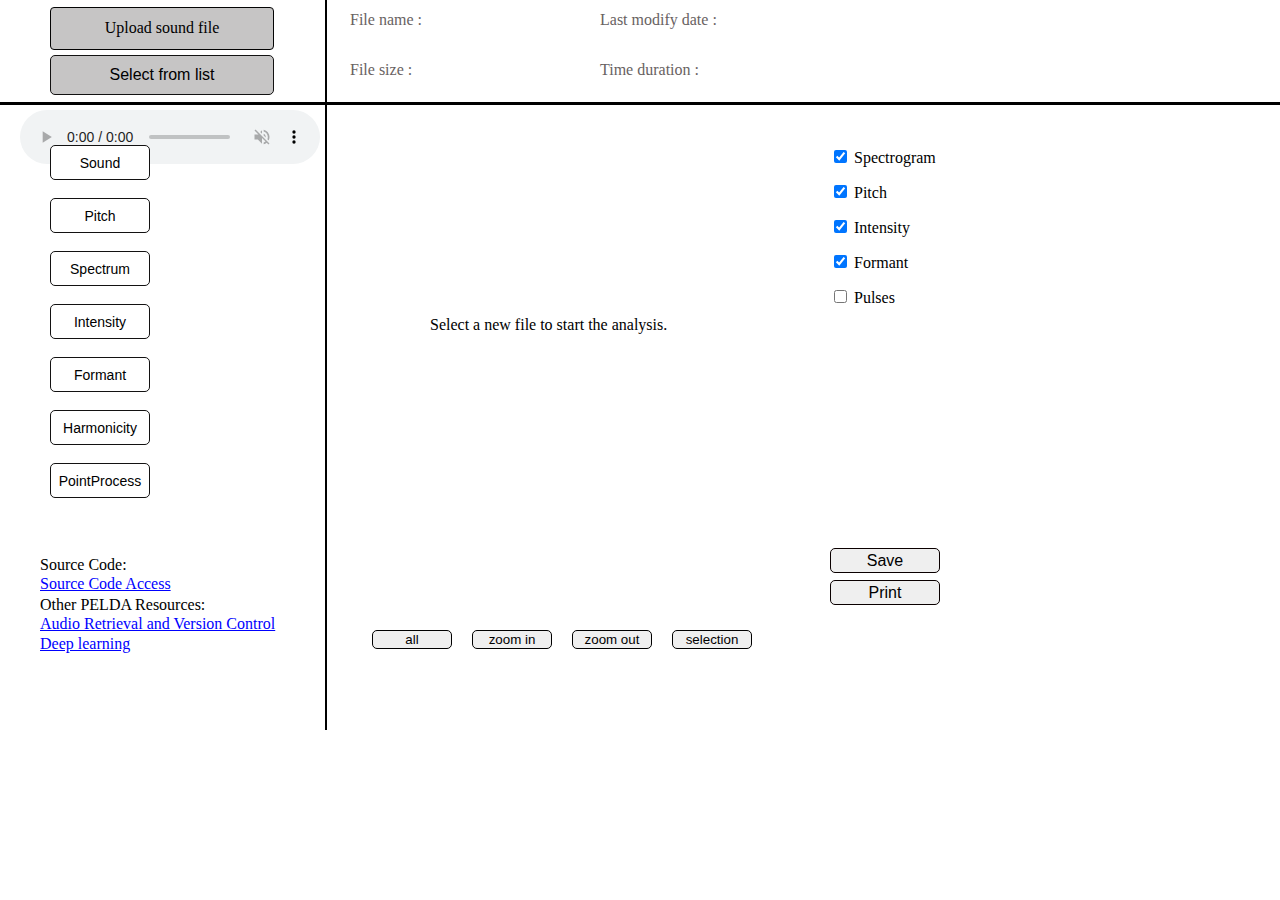
==== static/index.html @ eb870af5 "copy from existing" ====
<!DOCTYPE html>

<!-- 
Author: Kevin Wu. 
CSS497 Faculty Research Project: Introducing Praat as Web-Services for Endangered Language Analysis
Winter 2016 

Access the website : http://peldaws.westus.cloudapp.azure.com/
-->

<html>
	<head>
		<link rel = "stylesheet" type = "text/css" href = "css/styles.css">
		<link rel="stylesheet" type"text/css" href="css/print.css" media="print">
		
		
		<script src="js/jquery.min.js"></script>
		<script src="js/jquery.Jcrop.min.js"></script>
		<script src="http://malsup.github.com/jquery.form.js"></script>
		
		<link rel="stylesheet" href="css/jquery.Jcrop.css" type="text/css" />
		
		<script> 
		
		
		       $(document).ready(function() { 
		       	   
		           // bind 'myForm' and provide a simple callback function while success 
		           $('#myForm').ajaxForm({ 
		           		success: showSoundInfo
		           }); 
		           
		           $('#close').click(function() {
		              $('.dumbBoxWrap').hide();
		              }         
		           );
		           
		           $('#selectFromList').click(function() {
		              displayList();
		              }         
		           );  
		           
		           var isIE = /*@cc_on!@*/false;
		           if(isIE){
		               //The browser is IE.
		             alert('Dear user\nThe website is currently not supported in IE.Please consider using other browsers such as Firefox, Safari, or Chrome.\nSorry for the inconvenience!');
		           }else{
		               
		           }   
		           
		           //detect if browser is safari 
		           if(isSafari == true){
		           	  $("#audio").css({left: 40,top:530}); 
		           }; 
		           
		           
		        });
		        		         
		</script> 
		

		<script type="text/javascript">
		
		    var isSafari = Object.prototype.toString.call(window.HTMLElement).indexOf('Constructor') > 0;

			var drawSound = "/draw-sound/"; 
			var listSound  = "/list-sounds";
			var newURL = '';	
			
			//the selected sound object
			var obj = {
				name : 0,				
				oriStart: 0,
				oriEnd: 0,
				   
				totalTime: 0,
				visuTime: 0,
				
				checkPitch: 1,
				minPitch:75,
				maxPitch:500,
				
				checkIntensity: 1,
				minIntensity:0,
				maxIntensity: 100,
				
				checkFormant: 1,
				
				checkPulse: 0,
				checkSpectrogram: 1,
				checkWaveform: 0,
				selStart:0,
				selEnd: 0,
				absoluteT1 : 0,
				absoluteT2: 0,
				selT1:0,
				selT2:0,
				selY1:0,
				selY2:0
			};	
			
			function checkStatuss(){
			var status = '?';
			if(obj.checkPitch == 1){
				status += 'pitch&';
			}
			if(obj.checkIntensity == 1){
				status += 'intensity&';
			}
			if(obj.checkFormant == 1){
				status += 'formants&';
			}
			if(obj.checkPulse == 1){
				status += 'pulses&';
			}
			if(obj.checkSpectrogram == 1){
				status += 'spectrogram&';
			}
	
			return status;
			}
			
			function showSoundInfo(data){

			  if(data.status.localeCompare('Success') == 0){
			  
			  		
			  	obj.name = data.sound;
			  	drawSound = "/draw-sound/";
			  	document.getElementById('audio').src = '';
			    getSoundInfo(); 
			   	
			  }
			  else{
			  	obj.name = '0';
			  	alert('The format of the selected sound file is not supported, please choose another file.');
			  }
			}
			
			function getSoundInfo(){
				var bound = "/get-bounds/"+obj.name;
				
				document.getElementById('fileName').innerHTML = obj.name;
					$.get(audio.src,function(data, status){
					
						     		
					document.getElementById('fileSize').innerHTML = formatSize(Number(data.length), 2);
					});
					
					$.get(bound,function(data, status){
					if(status.localeCompare('success')== 0 ){
						obj.oriStart = data.start;
						obj.oriEnd = data.end;
						
						obj.totalTime = obj.oriEnd-obj.oriStart;
						obj.visuTime = obj.totalTime;
						obj.selStart = obj.oriStart;
						obj.selEnd = obj.oriEnd;
						
						
						
					    document.getElementById('lastModifyDate').innerHTML = data.lastModified;	
					    				
						document.getElementById('timeDuration').innerHTML = formatTime(obj.totalTime);
						drawSound  = drawSound + obj.name +'/';
						
						
						newURL = drawSound+obj.oriStart+"/"+obj.oriEnd+"/"+checkStatuss();
						document.getElementById('selectNewFile').innerHTML='';
						
						// display new image
						$('.jcrop-holder img').attr('src',newURL);
						
					    showTimes();
						displayLimitRange();
						
						//upload the sound file 
						var audio = document.getElementById('audio');
						audio.src='/play/'+obj.name;
						audio.load();
						
						if(isSafari == true){
						    var fileType = obj.name.split('.');
						    var end = fileType[fileType.length - 1];
						    
							if ( end.localeCompare('wav') == 0 ) {
							 alert('Selected audio file may not be playable since it is not supported by the browser.');
							  
							}
						}
						
					}	
					});
			}
			
			//show the corresponding time the user has selected 
			function showTimes(){
				if(obj.selStart == 0 ){
				document.getElementById('showTimesLeft').innerHTML= '&nbsp;&nbsp;&nbsp;&nbsp;&nbsp;&nbsp;&nbsp0';
				}
				else{
				document.getElementById('showTimesLeft').innerHTML= '&nbsp;&nbsp;&nbsp;&nbsp;&nbsp;&nbsp;&nbsp'+ (obj.selStart).toFixed(6);
				}
				
				document.getElementById('showTimesRight').innerHTML= (obj.selEnd).toFixed(6);
			}
			
			
			function displayLimitRange(){			
				displayFrequency();	
						if((obj.checkPitch + obj.checkIntensity) == 0){
							document.getElementById('showIntensityRangeTop').innerHTML= '';
							document.getElementById('showIntensityRangeBottom').innerHTML= '';
							document.getElementById('showPitchRangeTop').innerHTML= '';
							document.getElementById('showPitchRangeBottom').innerHTML= '';
							return;
						}else {
							if(obj.checkPitch == 1){
							document.getElementById('showPitchRangeTop').innerHTML= obj.maxPitch +' Hz';
							document.getElementById('showPitchRangeBottom').innerHTML= +obj.minPitch+' Hz';
							
							}
							else{
							document.getElementById('showPitchRangeTop').innerHTML= '';
							document.getElementById('showPitchRangeBottom').innerHTML= '';
							}
							
							if(obj.checkIntensity == 1){
							document.getElementById('showIntensityRangeTop').innerHTML= obj.maxIntensity +' dB';
							document.getElementById('showIntensityRangeBottom').innerHTML=+obj.minIntensity+' dB';
							}
							else{
							document.getElementById('showIntensityRangeTop').innerHTML= '';
							document.getElementById('showIntensityRangeBottom').innerHTML= '';
							
							}	
						}

			}
			
			function displayFrequency(){
				 	if((obj.checkFormant+obj.checkSpectrogram) == 0){
				 		document.getElementById('showHz').innerHTML= '';
						//disable the line
						
						$("#hzLine").removeClass('showHorizontal');
				 		return;
				 	}
				 	
				 	if(obj.selY1 >=236 && obj.selY1 <=439 ){
				 	
				 		document.getElementById('showHz').innerHTML= (5000-(obj.selY1-236)/202*5000).toFixed(0)+' Hz' ;
				 		$("#showHz").css({top: (116 + obj.selY1) , position: 'absolute'});
				 		$("#hzLine").addClass('showHorizontal');
				 		$("#hzLine").css({top:(116 +obj.selY1) , position :'absolute'});
				 	}
				 	
			}
			
			//change the position of the selection bar 
			function changeSelectionBar(){
			
				if(obj.absoluteT1 == obj.absoluteT2){
				    $("#line2").removeClass('afterClick');
				    $("#line1").removeClass('afterClick');
				    
					if((obj.absoluteT1 > obj.selStart) && (obj.absoluteT1 < obj.selEnd) ){
					$("#line1").addClass('afterClick');
					$("#line1").css({left: (384+375/(obj.selEnd-obj.selStart)*(obj.absoluteT1-obj.selStart)),position:'absolute'});
					}
					showTimes();
					return;
			    }
			    
				var transt1;
				var transt2;
				
				if(obj.absoluteT1 >= obj.selStart){
					$("#line1").addClass('afterClick');
					transt1 = 384+375/(obj.selEnd-obj.selStart)*(obj.absoluteT1-obj.selStart);
					$("#line1").css({left: transt1 ,position:'absolute'});
				
				}else if(obj.absoluteT1 < obj.selStart){
					transt1 = 383;
					$("#line1").removeClass('afterClick');
					if(obj.absoluteT2 < obj.selStart){
						$("#line2").removeClass('afterClick');
						$("#transBox").css({ width:0});
						showTimes();
						return;
					}
				}
				
				if(obj.absoluteT2 <= obj.selEnd){
					$("#line2").addClass('afterClick');
					transt2 = 384+375/(obj.selEnd-obj.selStart)*(obj.absoluteT2-obj.selStart);
					$("#line2").css({left: transt2, position:'absolute'});
				
				}
				else if(obj.absoluteT2 > obj.selEnd){
					transt2 = 759;
					$("#line2").removeClass('afterClick');
					if(obj.absoluteT1 > obj.selEnd){
						$("#line1").removeClass('afterClick');
						$("#transBox").css({ width:0});
						showTimes();
						return;
					}
				}
				
				$("#transBox").css({left: transt1+1, width: transt2-transt1 + 1});
				showTimes();
			}
			
			
			function zoomoutNormal(){
			    var start = obj.selStart; 
				obj.selStart = (start +obj.visuTime/2)-obj.visuTime/2*2;
				obj.selEnd = (start +obj.visuTime/2)+obj.visuTime/2*2 ;
				
	
				newURL = drawSound+obj.selStart+"/"+obj.selEnd+"/"+checkStatuss();
				obj.visuTime = obj.visuTime*2;
				$('.jcrop-holder img').attr('src',newURL);
				
			}
			
			
	jQuery(function($){
				 
				    $("#in").click(function(){
				        if(obj.name == 0) return;
				        if(obj.visuTime/2 < 0.0009){
				    	
				    	}else{
				    	var start = obj.selStart;
				    	obj.selStart = ((start +obj.visuTime/2)-(obj.visuTime/4));
				    	obj.selEnd = ((start+obj.visuTime/2) +(obj.visuTime/4));
				    	
				    	 newURL = drawSound+obj.selStart+"/"+obj.selEnd+"/"+checkStatuss();
				    	
				    	
				    	changeSelectionBar();
				    	
				    	obj.visuTime = obj.visuTime/2;
				    	$('.jcrop-holder img').attr('src',newURL);
				    	}
				    });
				    
				    $("#out").click(function(){

				        if(obj.name == 0) return;
				    	if(obj.visuTime == obj.totalTime){
				    	
				    	}else if(obj.visuTime*2 >= obj.totalTime){
				    	
				    	obj.selStart = obj.oriStart;
				    	obj.selEnd = obj.oriEnd;
				    	obj.visuTime = obj.totalTime;
				    	changeSelectionBar();
				    	 newURL = drawSound+obj.oriStart+"/"+obj.oriEnd+"/"+checkStatuss();
				    	$('.jcrop-holder img').attr('src',newURL);
				    	
				    	}
				    	
				        				    	
				    	else if((obj.selStart +obj.visuTime/2) > (obj.oriEnd-obj.oriStart)/2 ){
				    		if((obj.selStart +obj.visuTime/2)+obj.visuTime/2*3 <= obj.oriEnd){
				    		    zoomoutNormal();
				    		    changeSelectionBar();
				    		}else{
				    		//spare the space
				    		obj.selEnd = obj.oriEnd;
				    		obj.selStart = obj.oriEnd - obj.visuTime*2;
				    		 newURL = drawSound+obj.selStart+"/"+obj.selEnd+"/"+checkStatuss();
				    		obj.visuTime = obj.visuTime*2;
				    		$('.jcrop-holder img').attr('src',newURL);
				    		changeSelectionBar();
				    		}
				    	
				    	}else if((obj.selStart +obj.visuTime/2) < (obj.oriEnd-obj.oriStart)/2 ){
				    		if((obj.selStart +obj.visuTime/2)-obj.visuTime/2*3 >= obj.oriStart){
				    		    zoomoutNormal();
				    		    changeSelectionBar(); 
				    		}else{
				    		//spare the space 
				    		obj.selStart = obj.oriStart;
				    		obj.selEnd = obj.oriStart + obj.visuTime*2;
				    		 newURL = drawSound+obj.selStart+"/"+obj.selEnd+"/"+checkStatuss();
				    		obj.visuTime = obj.visuTime*2;
				    		$('.jcrop-holder img').attr('src',newURL);
				    		changeSelectionBar();
				    		}
				    		
				    	}
				    	else {
				    		zoomoutNormal();
				    		changeSelectionBar();
				    	}
				    });
				    
					//change selection bar 
				    $("#all").click(function(){
				    	if(obj.name == 0) return;
				    	if(obj.name == 0) return;
				    	obj.selStart = 0;
				    	obj.selEnd = obj.oriEnd; 

				    	obj.visuTime = obj.totalTime;
				    	changeSelectionBar();
				    	 newURL = drawSound+obj.oriStart+"/"+obj.oriEnd+"/"+checkStatuss() ;
				    	$('.jcrop-holder img').attr('src',newURL);
				    });
				    
				   
				    $("#pitch").click(function(){
				    	if(obj.checkPitch == 1){
				    	obj.checkPitch = 0;
				    	
				    	}else{
				    	obj.checkPitch = 1;
				    	}
				    	if(obj.name == 0) return;
				    	displayLimitRange();
				    	if(obj.visuTime == obj.totalTime){
				    		 newURL = drawSound+obj.oriStart+"/"+obj.oriEnd+"/"+checkStatuss();
				    	}else if(obj.visuTime != obj.totalTime){
				    		 newURL = drawSound + obj.selStart+"/"+(obj.selStart+obj.visuTime)+"/"+checkStatuss();
				    	}	
				    	$('.jcrop-holder img').attr('src',newURL);
				    				    			    	
				    });
				    
				    $("#intensity").click(function(){
				    	if(obj.checkIntensity == 1){
				    	obj.checkIntensity = 0;
				    	}else{
				    	obj.checkIntensity = 1;
				    	}
				    	if(obj.name == 0) return;
				    	displayLimitRange();
				    	
				    	if(obj.visuTime == obj.totalTime){
				    		 newURL = drawSound+obj.oriStart+"/"+obj.oriEnd+"/"+checkStatuss();
				    	}else if(obj.visuTime != obj.totalTime){
				    		 newURL = drawSound + obj.selStart+"/"+(obj.selStart+obj.visuTime)+"/"+checkStatuss();
				    	}	
				    	$('.jcrop-holder img').attr('src',newURL);			    			    	
				    });
				    
				    $("#formant").click(function(){
				    	
				    	if(obj.checkFormant == 1){
				    	obj.checkFormant = 0;
				    	
				    	}else{
				    	obj.checkFormant = 1;
				    	
				    	}
				    	if(obj.name == 0) return;
				    	
				    	
				    	displayLimitRange();
				    	
				    	if(obj.visuTime == obj.totalTime){
				    		 newURL = drawSound+obj.oriStart+"/"+obj.oriEnd+"/"+checkStatuss();
				    	}else if(obj.visuTime != obj.totalTime){
				    		 newURL = drawSound + obj.selStart+"/"+(obj.selStart+obj.visuTime)+"/"+checkStatuss();
				    	}	
				    	
				    	$('.jcrop-holder img').attr('src',newURL);			    			    	
				    });
				    
				    $("#spectrogram").click(function(){
				    	
				    	if(obj.checkSpectrogram== 1){
				    	obj.checkSpectrogram = 0;
				    	}else{
				    	obj.checkSpectrogram = 1;
				    	}
				    	if(obj.name == 0) return;
				    	
				    	displayLimitRange();
				    	if(obj.visuTime == obj.totalTime){
				    		 newURL = drawSound+obj.oriStart+"/"+obj.oriEnd+"/"+checkStatuss();
				    		 
				    	}else if(obj.visuTime != obj.totalTime){
				    		 newURL = drawSound + obj.selStart+"/"+(obj.selStart+obj.visuTime)+"/"+checkStatuss();
				    	}	
				    	
				    	$('.jcrop-holder img').attr('src',newURL);	
		    			    	
				    });
				    
				    $("#pulse").click(function(){
				     	
				     	if(obj.checkPulse == 1){
				     	obj.checkPulse = 0;
				     	}else{
				     	obj.checkPulse = 1;
				     	}
				     	if(obj.name == 0) return;
				     	
				     	displayLimitRange();
				     	if(obj.visuTime == obj.totalTime){
				     		 newURL = drawSound+obj.oriStart+"/"+obj.oriEnd+"/"+checkStatuss();
				     		 
				     	}else if(obj.visuTime != obj.totalTime){
				     		 newURL = drawSound + obj.selStart+"/"+(obj.selStart+obj.visuTime)+"/"+checkStatuss();
				     	}	
				     	
				     	$('.jcrop-holder img').attr('src',newURL);	

				     		    			    	
				     });
				     
				     
//******************************************************	
//functions for the user interaction, the uploaded image		    
<!-- Jcrop functions -->

		    var api;

		    $('#target').Jcrop({
		      
		      onChange:   showCoords,
		      onSelect:   displayCoords,
		      onRelease:  clearCoords,
			  
		    },function(){
			  $('#target').Jcrop({ allowResize:false });
			  $('#target').Jcrop({ allowMove:false });
		      $('#cropbox').Jcrop({ trueSize: [427,487] });
		      $('#target').Jcrop({ bgOpacity:1});
		      api = this;
		      
		    });
    
		    $('#coords').on('change','input',function(e){
		       
		      var x1 = $('#x1').val(),
		          x2 = $('#x2').val(),
		          y1 = $('#y1').val(),
		          y2 = $('#y2').val();
		       
		    api.setSelect([x1,x2,y1,y2]);
		    });
		     
		     
		    $("#sel").click(function(){		    	
		    	if(obj.selT2 == obj.selT1){
		    	
		    	}
		    	else if( ((obj.absulteT2-obj.absoluteT1)/375*obj.visuTime) < 0.0009 ){
		    		document.getElementById('info').innerHTML='Selected time duration too small.';
		    	}else{
		    	<!-- show display --> 
		    		 newURL = drawSound+obj.absoluteT1+"/"+obj.absoluteT2+"/"+checkStatuss() ;
		    		obj.selStart = obj.absoluteT1;
		    		obj.selEnd = obj.absoluteT2;
		    		obj.visuTime = (obj.selT2-obj.selT1)/375 * obj.visuTime;
		    		api.release();
		    		$('.jcrop-holder img').attr('src',newURL);	
		    		$("#line1").css({left: 384, position:'absolute'});
		    		$("#line2").css({left: 759, position:'absolute'});
		    		
		    		$("#transBox").css({left: 385.5, width: 374});
		    		
		    		if(obj.selStart == 0 ){
		    		document.getElementById('showTimesLeft').innerHTML= '&nbsp;&nbsp;&nbsp;&nbsp;&nbsp;&nbsp;&nbsp0';
		    		}
		    		else{
		    		document.getElementById('showTimesLeft').innerHTML= '&nbsp;&nbsp;&nbsp;&nbsp;&nbsp;&nbsp;&nbsp'+ (obj.selStart).toFixed(6);
		    		}
		    		document.getElementById('showTimesRight').innerHTML= (obj.selEnd).toFixed(6);		
		    	}
		    });
		   
		    //change the position of the selected area 
		    function changeTransBox(){
		    				  		
		    		if(obj.selT1 == obj.selT2){
		    	 		$("#transBox").removeClass('afterDisplay');
		    		}
		    		else{
		    			if(obj.selT2 == 375){
		    				$("#transBox").addClass('afterDisplay');
		    				$("#transBox").css({left: obj.selT1+385.5, width: (375 -obj.selT1 - 2)});
		    				return; 			
		    			}
		    			$("#transBox").addClass('afterDisplay');
		    			$("#transBox").css({left: obj.selT1+385.5, width: (obj.selT2-obj.selT1 - 2)});
		    		
		    		}	
		    		
		    };	  	
		   	
		    //function for onChange
		  	function showCoords(c){
		  	
		  	if(obj.name.localeCompare(0) == 0){
		  		api.release();
		  		return;
		  	}
		  	
		  	$("#transBox").removeClass('afterDisplay');
		  	
		  		obj.selT1 = c.x - 44;
		  		obj.selT2 = c.x2 - 44;
		  		
		  	
		  		obj.selY1 = c.y-13 ;
		  		obj.selY2 = c.y2-13 ;
		  		
		  		obj.absoluteT1 = obj.selStart +obj.selT1/375*obj.visuTime;
		  		obj.absoluteT2 = obj.selStart +obj.selT2/375*obj.visuTime;
		  		$("#line1").addClass('afterClick');
		  	
		  		if(c.x === c.x2){
		  			$("#line2").removeClass('afterClick');
		  			if(c.x < 44){
		  				api.release();
		  				$("#line1").css({left: 384, position:'absolute'});
		  				document.getElementById('selectedInfo').innerHTML='';
		  				document.getElementById('info').innerHTML='';	
		  						  				
		  				
		  			}else if(c.x > 419){
		  				api.release();
		  				$("#line1").css({left: 759, position:'absolute'});
		  				document.getElementById('selectedInfo').innerHTML='';
		  				document.getElementById('info').innerHTML='';		
		  			}else{	 
		  				document.getElementById('selectedInfo').innerHTML='';
		  				$("#line1").css({left: obj.selT1+384, position:'absolute'});
		  				
		  				document.getElementById('info').innerHTML='&nbsp;&nbsp;&nbsp;&nbsp;&nbsp;&nbsp;&nbsp;&nbsp;&nbsp;&nbsp;Selected time : '+ (obj.selStart + obj.selT1/375*obj.visuTime).toFixed(6);
		  			}
		  			
		  		}else if (c.x != c.x2){
		  			
		  			if(c.x2 < 44){
		  			   
		  			    	  			    
		  				api.release();
		  				$("#line2").removeclass('afterClick');
		  				$("#line1").css({left: 384, position:'absolute'});
		  				document.getElementById('selectedInfo').innerHTML='';
		  				document.getElementById('info').innerHTML='';
		  				return;	
		  			}
		  			if(c.x > 419){
		  				api.release();
		  				$("#line2").removeclass('afterClick');
		  				$("#line1").css({left: 384, position:'absolute'});
		  				document.getElementById('selectedInfo').innerHTML='';
		  				document.getElementById('info').innerHTML='';
		  				return;	
		  			}
		  			
		  			if((c.x < c.x2) && (c.x < 44) ){
		  			
		  			api.release();
		  			$("#line2").addClass('afterClick');
		  			$("#line2").css({left: obj.selT2+384, position:'absolute'});
		  			$("#line1").css({left:384, position:'absolute'});
		  			obj.selT1 = 0;
		  			obj.absoluteT1 = obj.selStart ;	
		  			//changeTransBox();
		  				
		  			}
		  			if((c.x < c.x2) && (c.x2 > 419)){
		  			
		  			api.release();
		  			$("#line2").addClass('afterClick');
		  			$("#line2").css({left: 759, position:'absolute'});
		  			$("#line1").css({left:obj.selT1+384, position:'absolute'});
		  			obj.selT2 = 375;
		  			obj.absoluteT2 = obj.selEnd;
		  			//changeTransBox();
		  				
		  			}
		  			else{
		  			$("#line2").addClass('afterClick');
		  			$("#line1").css({left: obj.selT1+384, position:'absolute'});
		  			$("#line2").css({left: obj.selT2+384, position:'absolute'});
	
		  			}
		  			api.release();
		  			changeTransBox();
		  		    document.getElementById('selectedInfo').innerHTML='Selected time duration : '+ ((obj.selT2-obj.selT1)/375*obj.visuTime).toFixed(6) ;
		  			document.getElementById('info').innerHTML='Start time : '+( obj.selStart +obj.selT1/375*obj.visuTime).toFixed(6) +'&nbsp;&nbsp;&nbsp;&nbsp;&nbsp;&nbsp;End Time : '+ (obj.selStart +obj.selT2/375*obj.visuTime).toFixed(6) ;

		  		}
		  		
		  		displayFrequency();
		  	
		  	};
		  	
		  	//function for onSelect
		  	function displayCoords(){	
		  		api.release();
		  		changeTransBox();		  		
		  	};
		  	
		  	//function for onRelease
		  	function clearCoords(){
		   		$('#coords input').val('');	
		   			 		  				   			   		
		  	};	
		  	
		  	
		});
		
		

		function formatTime(s){
			if(s == 0){
		  	 return '0 s'; 
			}
			
			var u = 60;
			var sizes = ['s', 'min', 'hr'];
			var r  = Math.floor(Math.log(s)/Math.log(u));
			return (s/Math.pow(u,r)).toPrecision(6) + ' '+sizes[r]; 
		}
		<!-- function that convert the file size -->
		function formatSize(bytes,decimals) {
		   if(bytes == 0){
			return '0 Byte';
		   }
		   
		   var k = 1000;
		   var de = decimals + 1 || 3;
		   var sizes = ['Bytes', 'KB', 'MB', 'GB', 'TB', 'PB', 'EB', 'ZB', 'YB'];
		   var si = Math.floor(Math.log(bytes) / Math.log(k));
		   return (bytes / Math.pow(k, si)).toPrecision(de) + ' ' + sizes[si];
		}
				


//**********************************************************
//functions for the left submenus 
	    function getEnergy(){
	    	if(obj.name.localeCompare('0') == 0){
	    	
	    	
	    	}else{
	    		var energy = '/get-energy/'+obj.name;
	    		$.get(energy,function(data, status){
	    		
	    			if(status.localeCompare('success') == 0){
	    			alert(data);
	    			}
	    		});
	    	}
	    
	    }
	    
	    function getPitch(){
	    	if(obj.absoluteT2){
	    	
	    		if(obj.absoluteT1 == obj.absoluteT2){
	    			var p  = "/pitch/value-at-time/"+obj.name+'/'+obj.absoluteT1;
	    			$.get(p ,function(data,status){
	    				alert(data);
	    			});
	    		}
	    	}
	    }
	    
	    
	    function countvf(){
	    	if(obj.name.localeCompare('0') != 0){
	    	
	    		var cvf = "/pitch/count-voiced-frames/"+obj.name;
	    	
	    		$.get(cvf,function(data,status){
	    		alert(data);
	    	});
	    	}
	    }
	    
	    
	    
	    function getvat(){
	    	if ((obj.name.localeCompare('0') != 0)){
	    	 	var time = prompt("Time(s): ", "0.5");
	    	 	if(time != null){
	    			var vat = "/pitch/value-at-time/"+obj.name+'/'+time;
	    			$.get(vat,function(data,status){
	    				alert(data);
	    			});
	    		}
	    	}
	    }
	    function getvif(){
	    	if ((obj.name.localeCompare('0')!= 0) ) {
	    		var frame = prompt("Frame Number: ", "10");
	    		if(frame != null){
		    		var vif = "/pitch/value-in-frame/"+obj.name+'/'+frame;
		    		$.get(vif,function(data,status){
		    			if(status.localeCompare("success") == 0){
		    				alert(data);
		    			}else{ }
		    		});
	    		}
	    	}
	    }
	    
	    function getlf(){
	    	if(obj.name.localeCompare('0') != 0){
	    	
	    		var lf  = "/spectrum/get-bounds/"+obj.name;
	    		$.get(lf ,function(data,status){
	    			alert(data.low +' hertz');
	    		});
	    	}
	    }
	    
	    function gethf(){
	    	if(obj.name.localeCompare('0') != 0){
	    		
	    		var lf  = "/spectrum/get-bounds/"+obj.name;
	    		$.get(lf ,function(data,status){
	    			alert(data.high +' hertz');
	    		});
	    	}
	    }
	    
	    function getIntensity(){
	    	if(obj.absoluteT2){
	    	
	    		if(obj.absoluteT1 == obj.absoluteT2){ 
	    			var i  = '/intensity/value-at-time/'+obj.name + '/' + obj.absoluteT1;
	    		}
	    		else{
	    			var i  = "/intensity/get-mean/"+obj.name+'/'+obj.absoluteT1 + '/' + obj.absoluteT2;
	    		}

	    		$.get(i ,function(data,status){
	    			alert(data);
	    		});
	    	
	    	}
	    	else{}
	    }
	    
	    function getminI(){
	    	if(obj.name.localeCompare('0') != 0){
	    		
	    		var miI  = "/intensity/get-bounds/"+obj.name;
	    		$.get(miI ,function(data,status){
	    			alert(data.min + ' dB');
	    		});
	    	}
	    }
	    function getmaxI(){
	    	if(obj.name.localeCompare('0') != 0){
	    		
	    		var maI  = "/intensity/get-bounds/"+obj.name;
	    		$.get(maI ,function(data,status){
	    			alert(data.max + ' dB');
	    		});
	    	}
	    }
	    function getmeanI(){
	    	if(obj.name.localeCompare('0') != 0){
	    		
	    		var meanI  = "/intensity/get-bounds/"+obj.name;
	    		$.get(meanI ,function(data,status){
	    			alert(data.mean + ' dB');
	    		});
	    	}
	    }
	    
	    function getnof(){
	    	if(obj.name.localeCompare('0') != 0){
	    	
	    		var nof = "/formant/number-of-frames/"+obj.name;
	    	
	    		$.get(nof,function(data,status){
	    			alert(data);
	    		});
	    	}
	    	
	    }
	    	 
	    function getnoformant(){
	    
	    	if ((obj.name.localeCompare('0')!= 0) ) {
	    		var frame = prompt("Frame Number: ", "10");
	    	    if(frame != null ){
	    	
	    			var nofor = "/formant/number-of-formants/"+obj.name+'/'+frame;
	    			$.get(nofor,function(data,status){
	    				if(status.localeCompare("success") == 0){
	    					alert(data );
	    				}else{}	
	    			});
	    		}
	    	}
	    }
	    
	    function getfat(){ 
	    	if ((obj.name.localeCompare('0') != 0)){
	    	 	
	    	 	var formant = prompt("Formant number: ", "1");
	    	 	
	    	 	var time = prompt("Time(s): ", "0.5");
	    	 	if((formant != null) && (time != null)){
	    			var fat = "/formant/value-at-time/"+obj.name+'/'+formant+'/'+time;
	    			$.get(fat,function(data,status){
	    				alert(data );
	    			});
	    		}
	    	}
	    }
	    
	    function getminH(){
	    	if(obj.name.localeCompare('0') != 0){
	    		var startT= prompt("Start of Time Range: ", "0.0");
	    		var endT = prompt("End of Time Range: ", "0.0");
	    		if((startT != null) && (endT != null)){
	    			var minH  = '/harmonicity/get-min/'+obj.name+'/'+startT  +'/'+endT ;
	    			$.get(minH ,function(data,status){
	    				alert(data);
	    			});
	    		}
	    	}
	    	
	    }
	    
	    function getmaxH(){
	    	if(obj.name.localeCompare('0') != 0){
	    		var startT= prompt("Start of Time Range: ", "0.0");
	    		var endT = prompt("End of Time Range: ", "0.0");
	    		if((startT != null) && (endT != null)){
	    			var maxH  = '/harmonicity/get-max/'+obj.name+'/'+startT  +'/'+endT ;
	    			$.get(maxH ,function(data,status){
	    				alert(data);
	    			});
	    		}
	    	}
	    
	    }
	    
	    function getH(){
	    	if ((obj.name.localeCompare('0') != 0)){
	    	 	var time = prompt("Time(s): ", "0.5");
	    	 	if(time != null){
	    			var h  = "/harmonicity/value-at-time/"+obj.name+'/'+time;
	    			$.get(h ,function(data,status){
	    				alert(data);
	    			});
	    		}
	    	}
	    }
	    
	    function getnofPeriod(){
	    	if(obj.name.localeCompare('0') != 0){
	    		var startT= prompt("Start of Time Range: ", "0.0");
	    		var endT = prompt("End of Time Range: ", "0.0");
	    		if((startT != null) && (endT != null)){
	    			
	    			var Period  = '/pointprocess/number-of-periods/'+obj.name+'/'+startT  +'/'+endT ;
	    			$.get(Period ,function(data,status){
	    				alert(data);
	    			});
	    		}
	    	}
	    }
	    
	    function getnofPoint(){
	    	if(obj.name.localeCompare('0') != 0){
	    	
	    		var nofP = "/pointprocess/number-of-points/"+obj.name;
	    		$.get(nofP,function(data,status){
	    			alert(data);
	    		});
	    	}
	    }
	    
	    function getJitter(){
	    	if(obj.name.localeCompare('0') != 0){
	    		var startT= prompt("Start of Time Range: ", "0.0");
	    		var endT = prompt("End of Time Range: ", "0.0");
	    		if((startT != null) && (endT != null)){
	    			var J  = '/pointprocess/get-jitter/'+obj.name+'/'+startT  +'/'+endT ;
	    			$.get(J ,function(data,status){
	    				alert(data);
	    			});
	    		}
	    	}
	    }
	    
	    function save() {
	    	if(obj.name.localeCompare(0)!=0){
	        	window.open(newURL);
	        }
	    }
	    
	   	  
	    
	    function displayList(){
	    // retrieve the list 
			$.get(listSound,function(data,status){
	    		var size = data.files.length;
				var vals = data.files;
				var $soundList = $('#fileSelection');
			
				$soundList.empty();
				$soundList.append('<option value ="noSelection"> Select from below :&nbsp; &nbsp; &nbsp; &nbsp; &nbsp;   </option>');
				$.each(vals, function (index, value){
					$soundList.append('<option value ='+value+'>' + value + '</option>');
				});
     	
			});
	    	$('.dumbBoxWrap').show();
	    		    	
	    }
	    
	    function selectFile(){
	    
	    var selectedFile = document.getElementById("fileSelection");
	    var selectedValue = selectedFile.options[selectedFile.selectedIndex].value;
	   
	    	if(selectedValue.localeCompare('noSelection') == 0){
	    		
	    	}
	    	
	    	else{
	    	$('.dumbBoxWrap').hide();
	    	
	    	obj.name = selectedValue; 
	    	drawSound = "/draw-sound/";
	    	document.getElementById('audio').src = '';
	    	document.getElementById('fileName').innerHTML = obj.name;
	    	
	    	var audio = document.getElementById('audio');
	    	 audio.muted = true;
	    	
	    	audio.src='/play/'+ obj.name;
	    	
	    	
	    	$.get(audio.src,function(data, status){

	     		
	    	document.getElementById('fileSize').innerHTML = formatSize(Number(data.length), 2);
	    	});
	        	        
	    	getSoundInfo(); 

	    	}	
	    }
	    
	    
	    </script>
	</head>




	<body>
     
              
	<Span id='above'>
			<audio id="audio" preload="auto"  muted controls style="position: absolute;top: 110px; left: 20px;">
			<p>Your browser does not support the <code>audio</code> element.</p> 
		    </audio>
			
			
		    
			<!-- the vertical split line -->
			<div class="split"></div>
			<!-- the horizontal split line -->
			<div class = "hori"><br><br> <hr > </div> 
			
			
			
			
			<!-- the upload button -->	
			<div class="uploadFile" data-toggle = "tooltip" title = "Upload a new sound file to start the analysis.">
			    <span  >Upload sound file </span>
			    <form id="myForm" enctype="multipart/form-data" method="post" action="upload-sound">
			    <input id="upload" type="file" name="sound" accept="audio/*" />
			    </form>
			</div>
			
			
			<button class= "selectFromList" id = "selectFromList"  data-toggle = "tooltip" title = "Select a sound file from the list.">Select from list</button>
			
				<!-- javascript for the upload button -->	
				<script>
			
				 
				$('#myForm').change(function() {
				    $(this).submit();
				});
				
				$('#myForm').ajaxForm(function() { 
				     alert("ajaxform"); 
				});
			
				
				
				</script>		 	
		 	
		 	<p id = "fileNameText">File name : </p>
		 	<p id = "fileName"></p>
		 	
		 	<p id = "fileSizeText">File size : </p>
		 	<p id = "fileSize"></p>
		 	
		 	<p id = "lastModifyDateText">Last modify date : </p>
		 	<p id = "lastModifyDate"></p>
		 	
		 	<p id = "timeDurationText">Time duration : </p>
		 	<p id = "timeDuration"></p>
		 
		<div id = "leftMenuBar" >
			<!-- the side menus -->	
			<div  class = "menu">
			    <button class= "mainmenu">Sound</button>
			    	<div class = "drop-content">
			    		<a href = "javascript:void(0)" onclick = "getEnergy()">&nbsp; Get energy...  </a>
			    	</div>
			</div>
			<br><br>

			<div  class = "menu" >	
			 	<button class= "mainmenu">Pitch</button>
			 	<div class = "drop-content">
			 		<a href = "javascript:void(0)"  onclick = "getPitch()">&nbsp; Get pitch </a>
			 		<a href = "javascript:void(0)" onclick = "countvf()">&nbsp; Count voiced frames  </a>
			 		<a href = "javascript:void(0)" onclick = "getvat()">&nbsp; Get value at time...</a>
			 		<a href = "javascript:void(0)" onclick = "getvif()">&nbsp; Get value in frame... </a>
			 	</div>
			</div>
			<br><br>
			
			<div  class = "menu" >	
			 	<button class= "mainmenu">Spectrum</button>
			 	<div class = "drop-content">
			 		<a href = "javascript:void(0)" onclick = "getlf()">&nbsp; Get lowest frequency  </a>
			 		<a href = "javascript:void(0)" onclick = "gethf()">&nbsp; Get highest frequency </a>
			 	</div>
			</div>
			<br><br>
			
			
			<div  class = "menu">	
			 	<button class= "mainmenu"> Intensity  </button>
			 	<div class = "drop-content">
			 		<a href = "javascript:void(0)" onclick = "getIntensity()" >&nbsp; Get intensity </a>
			 		<a href = "javascript:void(0)" onclick = "getminI()">&nbsp; Get minimum intensity </a>
			 		<a href = "javascript:void(0)" onclick = "getmaxI()">&nbsp; Get maximum intensity</a>
			 		<a href = "javascript:void(0)" onclick = "getmeanI()">&nbsp; Get mean intensity </a>
			 	</div>
			</div>
			<br><br>
			
			
			<div  class = "menu" >	
			 	<button class= "mainmenu"> Formant </button>
			 	<div class = "drop-content">
			 		<a href = "javascript:void(0)" onclick = "getnof()">&nbsp; Get number of frames</a>
			 		<a href = "javascript:void(0)" onclick = "getnoformant()">&nbsp; Get numbers of formants...</a>
			 		<a href = "javascript:void(0)" onclick = "getfat()">&nbsp; Get value at time... </a>
			 	</div>
			</div>
			<br><br>
			
			
			<div  class = "menu" >	
			 	<button class= "mainmenu"> Harmonicity  </button>
			 	<div class = "drop-content">
			 		<a href = "javascript:void(0)" onclick = "getminH()" >&nbsp; Get minimum... </a>
			 		<a href = "javascript:void(0)" onclick = "getmaxH()">&nbsp; Get maximum...</a>
			 		<a href = "javascript:void(0)" onclick = "getH()">&nbsp; Get value at time... </a>
			 	</div>
			</div>
			<br><br>
			
			
			<div  class = "menu" >	
			 	<button class= "mainmenu"> PointProcess </button>
			 	<div class = "drop-content">
			 		<a href = "javascript:void(0)" onclick = "getnofPeriod()">&nbsp; Get number of periods...  </a>
			 		<a href = "javascript:void(0)" onclick = "getnofPoint()">&nbsp; Get number of points...</a>
			 		<a href = "javascript:void(0)" onclick = "getJitter()">&nbsp; Get jitter (local)... </a>
			 	</div>
			</div>
		</div>
		
			<!-- IMAGE DISPLAY::  vertical lines and transbox inside the image   -->
			<div class="verticalLine" id = "line1"></div> 
			<div class="verticalLine" id = "line2"></div>
			<div class="transBox" id="transBox" > </div> 
			<br><br>	
	</Span>	
		
		<p id = "selectNewFile"> Select a new file to start the analysis. </p>
		<div class = "interactSection">
		    
			<img  src="img/0.png"  onmousedown="return false" alt="Spectrum Image" width="427" height="487" id = "target" />
			
			
		</div>
		
		<div  id = "showPitchRangeTop"></div>
		<div  id = "showPitchRangeBottom"></div>
		
		<div  id = "showIntensityRangeTop"></div>
		<div  id = "showIntensityRangeBottom"></div>
		
		<div id = "blockTimes1">
		&nbsp;
		</div>
		<div id = "blockTimes2">
		&nbsp;
		</div>
		
		<div id = "showTimesLeft"></div>
		
		<div id = "showTimesRight"></div>
		
		<div id = "showHz"></div>
		
		<div id = "hzLine">&nbsp; </div>
		
			<br><br>
	<Span id='below'>

		<br><br>
		
		
		<!-- the print button -->
		<input type='button' value='Print'  class = "printbox" onclick="window.print()"data-toggle = "tooltip" title = "Print the analyzed outcome.">
					    
		<!-- the checkboxes --> 
		<div id = "checkboxes">	
			<input  id="spectrogram" type="checkbox" value = "spectrogram" checked> Spectrogram<br>
			<input  id="pitch" type="checkbox" value = "Pitch" checked> Pitch<br>
			<input  id="intensity" type="checkbox" value = "intensity" checked> Intensity<br>
			<input  id="formant" type="checkbox" value = "formant" checked> Formant<br>
			<input  id="pulse" type="checkbox" value = "pointprocess"> Pulses<br>
			
	    </div>
			
		<!-- the default buttons in Praat and the save button  -->
		<button type = "button" onclick="save()" id = "Save" data-toggle = "tooltip" title = "Save the result of your analysis.">Save </button>
		<button type = "button"  class = "bottomButton" id = "all" data-toggle = "tooltip" data-placement="auto top" title = "Display the whole spectrogram.">all </button>
		<button type = "button"  class = "bottomButton" id = "in" data-toggle = "tooltip" data-placement="top" title = "Zoom in the spectrogram.">zoom in </button>
		<button type = "button"  class = "bottomButton" id = "out" data-toggle = "tooltip" data-placement="top" title = "Zoom out of the spectrogram.">zoom out </button>
		<button type = "button"  class = "bottomButton" id = "sel" data-toggle = "tooltip" data-placement="top" title = "Display the specific selected time range.">selection </button>
		
		
		
		<div id = "timeLabel">
			<p id = "info"></p>
		</div>
		
		<div id = "sourceCode">
		<p> Source Code: </p>
		</div>
		
		<div id = "otherSource">
		<p> Other PELDA Resources: </p>
		</div>
		
		<div id ="sourceLink">
		<a  class = "source" href = "https://bitbucket.org/ashiksmd/peldaws"> Source Code Access </a>
		</div>	
		<div id ="peldaLink">
		<a  class = "source" href = "http://pelda.us/">Audio Retrieval and Version Control </a>
		</div>
		<div id ="deeplearningLink">
		<a  class = "source" href = "https://github.com/rash-s13/DeepAudioFind">Deep learning </a>
		</div>
		<div id = "selTimeLabel">
			<p id = "selectedInfo"></p>
		</div> 
		
		
		
		<div  id ="box" class="dumbBoxWrap"> 
	
				<div class="vertical-offset">
			 		<div class="dumbBox">  
			 		    <h2 id = "selectAFile"> &nbsp;&nbsp;Select a file:</h2>
			 			<br>
			 			<select   id = "fileSelection" style="font-size: 16px;"  >
			 				 
			 			</select>
			 			
			 			<button  id = "close"  >Close</button>
			 			<button  id = "select" onclick = "selectFile()" >Select</button>
			 		</div>
			 	</div>
		</div>		
		
		
				
	</Span>
		
			
	</body>
</html>
---- static/css/styles.css ----
/*Author: Kevin Wu. 
CSS497 Faculty Research Project: Introducing Praat as Web-Services for Endangered Language Analysis
Winter 2016 

Access the website : http://peldaws.westus.cloudapp.azure.com/

The styles.css serve as the main css file for the web UI design. Most of the styling css
are within this file besides few are direcly in-text styled. You can search for in-text styled
object by simply search: "style" in the html file.  
*/

/************************************
 CSS for the whole content structure
 ************************************/
html,body
{
padding:0px;
margin:0px;
height:100%;

}

#header {
    background-color: #ffffff;
    color:white;
    text-align:center;
    padding:5px;
    
	border-bottom: 5px solid #0c0000;	
}

#checkboxes{
	position: absolute;
	left: 830px;
	top: 140px;
	line-height: 35px;
	width:  300px;
}

#fileNameText{
	position: absolute;
	left: 350px;
	color: #686262;
	text-align: left;
	top: -5px;
	width: 100px;
}
#fileName{
	position: absolute;
	left: 350px;
	color: #000000;
	text-align: left;
	top: 15px;
	width: 230px;
}

#lastModifyDateText{
	position: absolute;
	left: 600px;
	color: #686262;
	text-align: left;
	top: -5px;
	width: 150px;
}
#lastModifyDate{
	position: absolute;
	left: 600px;
	color: #000000;
	text-align: left;
	top: 15px;
	width: 400px;
}
#fileSizeText{
	position: absolute;
	left: 350px;
	color: #686262;
	top: 45px;
	text-align: left;
	width: 100px;
}
#fileSize{
	position: absolute;
	left: 350px;
	color: #000000;
	top: 65px;
	text-align: left;
	width: 250px;
}
#timeDurationText{
	position: absolute;
	left: 600px;
	color: #686262;
	top: 45px;
	text-align: left;
	width: 150px;
}
#timeDuration{
	position: absolute;
	left: 600px;
	color: #000000;
	top: 65px;
	text-align: left;
	width: 250px;
}

/**************************
 CSS for the Selection tag
 ***************************/

#selectAFile{
	position: relative;
	width: 425px;
	top:  -25px;
	font-size: 18px;
	left: -10px;
	height: 20px;
	border-bottom: 2px solid #000000;
	background-color: #c2bebe;
	text-align: left;
	padding-top: 5px;
}
#fileSelection{
	position: absolute;
	left: 15px;
	top: 43px;
	max-width:90%;
	font-size: 12px;
	width: 200px;
}
#select{
	border-radius: 5px;
	position: absolute;
	right: 85px;
	top: 43px;
	background-color: #d1cccc;
	font-size: 14px;
}

#close{
	border-radius: 5px;
	position: absolute;
	right: 20px;
	top: 43px;
	background-color: #d1cccc;
	font-size: 14px;
}


/**************************
 CSS for the Images 
 ***************************/
 
 #selectNewFile{
 	position: absolute;
 	top: 300px;
 	left: 430px;
 	z-index: 1;
 	width:300px;
}
 
 
.interactSection{
	position: absolute;
	top: 120px;
	left: 340px;
}

#showPitchRangeTop{
	position: absolute;
	top: 372px;
	left: 763px;
	z-index: 1;
	color: #1c1efe;
	width: 100px;
}
#showPitchRangeBottom{
	position: absolute;
	top: 555px;
	left: 763px;
	z-index: 1;
	color: #1c1efe;
	width: 50px;
}

#showIntensityRangeTop{
	position: absolute;
	top: 372px;
	left: 707px;
	z-index: 1;
	color: #0eca03;
	width:  100px;
	text-shadow: 0 0 1px #050505;
}
#showIntensityRangeBottom{
	position: absolute;
	top: 555px;
	left: 724px;
	z-index: 1;
	color: #0eca03;
	width:  100px;
	text-shadow: 0 0 1px #050505;
}

#showHz{
	position: absolute;
	color: #fe0909;
	height: 25px;
	left: 336px;
	font-size: 13px;
	font-weight: bold;
	width: 5 px;
	background-color: #ffffff;
	padding-top: 10px;
	opacity: 0.89;
}




.showHorizontal{
	position: absolute;
	left: 385px;
	border-bottom: 2px dotted #dc4040;
	word-spacing: 100px 
	z-index:  3;
	color: #f90606;
	width:  375px;
}

#blockTimes1{
	position:  absolute;
	top: 329.5px;
	left: 762px;
	width: 20px;
	background-color: #ffffff;
	
}

#blockTimes2{
	position:  absolute;
	top: 337.5px;
	left: 350px;
	width: 440px;
	background-color: #ffffff;
	
}
#showTimesLeft{
	position:  absolute;
	top: 575px;
	left: 360px;
	width: 450px;
	background-color: #ffffff;
	font-size: 11px;
}

#showTimesRight{
	position:  absolute;
	top: 575px;
	left: 756px;
	font-size: 11px;
}


.afterClick{
	position: absolute;
	top: 131px;
	border-left: 2px dotted #fe0909;
	height:  440px;
	left: 0;
	z-index: 3;
}

.afterDisplay{
	position: absolute;
	top: 133px;
	height:  438px;
	
	z-index: 5;
	opacity: 0.6;
	background-color: #5a5050;
}


/**************************
 CSS for the menus
 ***************************/
 
 #leftMenuBar{
 	position : absolute;
 	top: 145px ;
 	left:  50px;
 }
 
.menu{
	position: absoulte;
	display: inline-block;
	left: 50px;
}

.play{
	background-color: white;
	color: black;
	font-size: 14px;
	cursor: pointer;
	height: 35px;
	width: 100px;
	border: 1px solid #131212;
	
	text-align: center;
	position: relative;
	border-radius: 5px;
}
.mainmenu{
	background-color: white;
	
	color: black;
	font-size: 14px;
	cursor: pointer;
	height: 35px;
	width: 100px;
	border: 1px solid #131212;
	
	text-align: center;
	position: relative;
	border-radius: 5px;
}

.drop-content{
	
	background-color: #f9f9f9;
	display: none;
	min-width: 124px;
	
	box-shadow: 0px 8px 16px 0px rgba(0,0,0,0.2);
	border: 1px solid #111010;
	z-index: 1;
	width: 180px;
	position: absolute;
	font-size: 14px;
	left: 90px;
	margin-top: -33px;
}

.drop-content a {
	border-bottom: 1px solid #555;
	color: black;
	text-decoration: none;
	display: block;
	padding: 5px;
}
.drop-content a:hover {
	background-color: #78b6fb
}

.menu:hover .drop-content {
    display: block;
}

.menu:hover .mainmenu{
    background-color: #aaa8a6;
    height: 35px ;
    width: 90px;
    text-align: center;
	font-size: 12px;
}

.play:hover{
	background-color: #aaa8a6;
}

/* Other sub Buttons*/ 
.uploadFile {
	display: inline-block;
    background: #c6c5c5;
    border: 1px solid #040404;
    border-radius: 4px;
	overflow: hidden;
    color: #000000;
	text-indent: 0;
    line-height: 0px;
	width: 220px;
	height: 20px;
	left: 50px;
	text-align: center;
	font-size: 16px;
	margin: 0;
	opacity: 1;
	position: absolute;
	top: 7px;
	padding: 20px 1px 1px;
}
.uploadFile input {
    position: absolute;
    font-size: 100px;
    left:  30 px;
    right: 0;
    top: 0 ;
    opacity: 0;
}
.selectFromList{
	background-color:  #c6c5c5;
	color: black;
	font-size: 16px;
	cursor: pointer;
	height: 40px;
	width: 224px;
	border: 1px solid #131212;
	
	text-align: center;
	position:absolute;
	left: 50px;
	top:  55px;
	border-radius: 5px;
	
	
}

.selectFromList:hover{
	background: #aaa5a5;
	color: #000000;
}
.uploadFile:hover {
    background: #aaa5a5;
    color: #000000;
}

.Script{
	border: 1px solid #0e0000;
	font-size: 16px;
	float: none;
	display: block;
	height: 25px;
	width: 110px;
	position: absolute;
	left: 830px;
	border-radius: 5px;
	top: 75px;
}

.Script:hover{
	background-color: #aaa5a5;
}

#Save{
	border: 1px solid #0a0000;
	font-size: 16px;
	float: right;
	display: block;
	position: absolute;
	left: 830px;
	top: 548px;
	width: 110px;
	height: 25px;
	border-radius: 5px;
}

#Save:hover{
	background-color: #aaa5a5;
}

.printbox{
	border: 1px solid #0a0000;
	font-size: 16px;
	float: right;
	display: block;
	position: absolute;
	left: 830px;
	top: 580px;
	width: 110px;
	height: 25px;
	border-radius: 5px;
}

.printbox:hover{
	background-color: #aaa5a5;
}

#all{
	position: absolute;
	top: 630px;
	left: 372px;
	width: 80px;
	border: 1px solid #000000;
	border-radius: 5px;
}
#in{
	position: absolute;
	top: 630px;
	left: 472px;
	width: 80px;
	border: 1px solid #000000;
	border-radius: 5px;
}
#out{
	position: absolute;
	top: 630px;
	left: 572px;
	width: 80px;
	border: 1px solid #000000;
	border-radius: 5px;
}

#sel{
	position: absolute;
	top: 630px;
	left: 672px;
	width: 80px;
	border: 1px solid #000000;
	border-radius: 5px;
}

.bottomButton:hover{
	background-color: #aaa5a5;
}


#timeLabel{
	position: absolute;
	left: 410px;
	top: 593px;
	width: 420px;
	height:  35px;
}
#selTimeLabel{
	position: absolute;
	left: 450px;
	top: 98px;
	width: 500px;
}

#sourceCode{
	position: absolute;
	top: 540px;
	left: 40px;
	display: inline-block;
	z-index: -2;
}
#sourceLink{
    display: inline;
	position: absolute;
	left: 40px;
	top: 575px;
	font-size: 14 px;
	float: right;
}

#otherSource{

	position: absolute;
	top: 580px;
	left: 40px;
}


#peldaLink{
    display: inline;
	position: absolute;
	left: 40px;
	top: 615px;
	font-size: 14 px;
	float: right;
}
#deeplearningLink{
    display: inline;
	position: absolute;
	left: 40px;
	top: 635px;
	font-size: 14 px;
	float: right;
}

/* unvisited link */
a.source:link {
    color: blue;
}

/* visited link */
a.source:visited {
    color: red;
}

a.source:hover {
    color: #e10c76;
}
/******************************************************
The lines that seperated the overall area 
*******************************************************/

hr {
    display: block;

    height: 1px;
    border: 0;
	border-top: 3px solid #000000;
	margin: 1em -8px;
	padding: 0;
	width:  1345px;   
}
div.hori{
	position: relative;
	height: 50%;
}

div.split {
    position: relative;
    height: 50px;
    width: 400px;
	color: #000000;
	background-color: #ffffff;
}

div.split:after {
    content: "";
    display: block;
    width: 1px;
    height: 750px;
	border-left: 2px solid #000000;
	position: absolute;
    top: -20px;
    left: 325px;
	color: #000000;
}

/******************************************************
The pop up box for selecting file from list 
*******************************************************/
.dumbBoxWrap { /* The div that shows/hides. */ 
	 
	display:none ; /* starts out hidden */ 
	z-index:40001; /* High z-index to ensure it appears above all content */ 
} 


.vertical-offset { /* Fixed position to provide the vertical offset */ 
	position:fixed; 
	top:30%; 
	width:100%; 
	z-index:40002; /* ensures box appears above overlay */ 
 }
 
 .dumbBox { /* The actual box, centered in the fixed-position div */ 
   width:405px;
   top: -150px;
   left:330px; 
   height: 140px; 
   
   
   position:absolute;
   margin:0 auto; /* Everything below is just visual styling */ 
   background-color:white; 
   padding:10px;
 	border: 2px solid black;
 	-moz-box-shadow: 1px 1px #b4adad;
 	box-shadow: 1px 1px #b4adad;
 }
---- static/css/print.css ----
/*Author: Kevin Wu. 
CSS497 Faculty Research Project: Introducing Praat as Web-Services for Endangered Language Analysis
Winter 2016 

Access the website : http://peldaws.westus.cloudapp.azure.com/

Print.css provides the application the ability tp print the analysis
by only displaying the analyzed image on the printing screen. Other parts 
inside the UI will be set to : display: none. 
*/

#above {
display : none;
}
#below {
display : none;
}



html, body{
    height:100%; 
    overflow: hidden;
    background: #FFF; 
    font-size: 9.5pt;
}
 img {
  width:100%; 
}
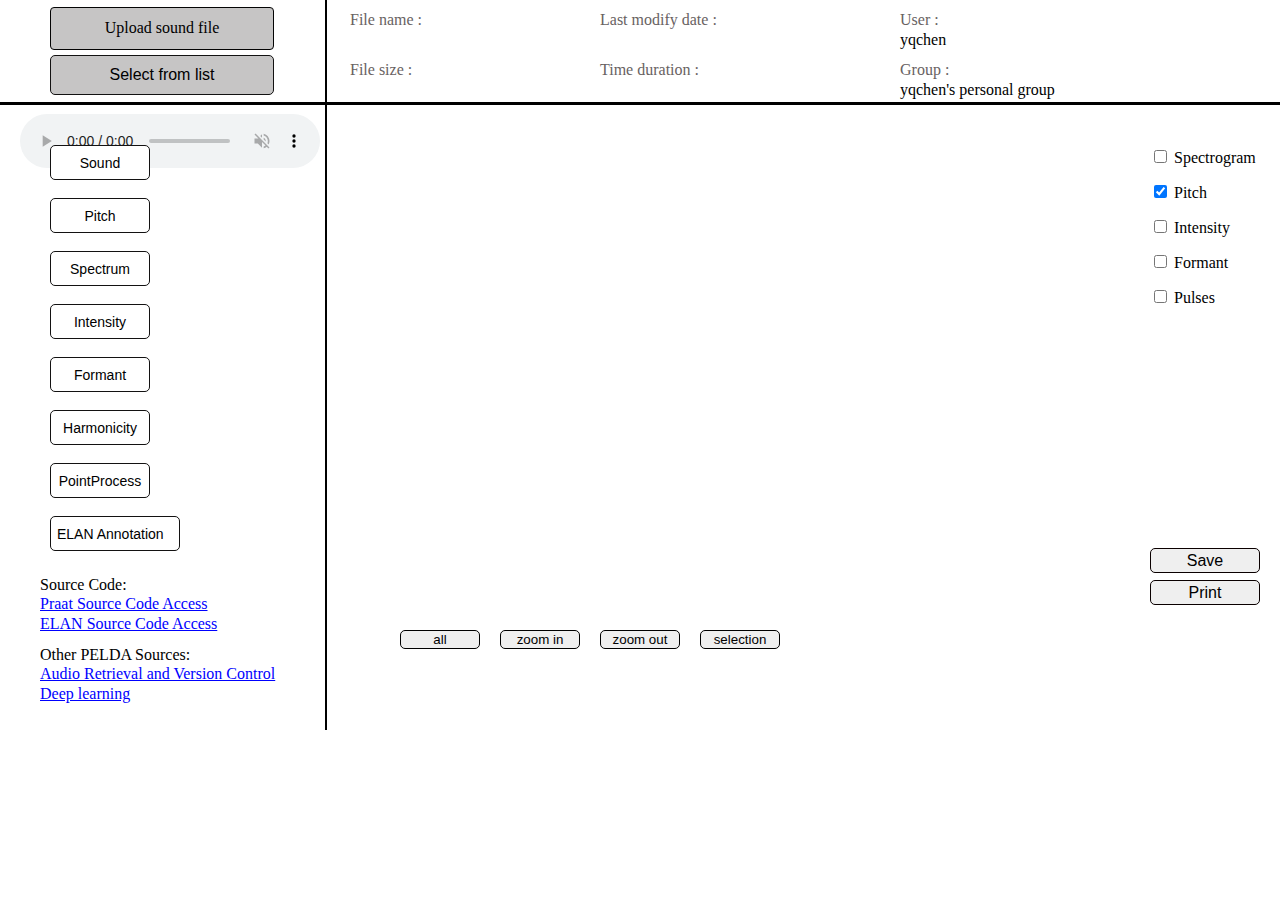
==== commit 62b7f410: "add initial auth/login" ====
--- a/static/index.html
+++ b/static/index.html
@@ -1,12 +1,22 @@
 <!DOCTYPE html>
 
 <!-- 
-Author: Kevin Wu. 
-CSS497 Faculty Research Project: Introducing Praat as Web-Services for Endangered Language Analysis
-Winter 2016 
-
-Access the website : http://peldaws.westus.cloudapp.azure.com/
+http://peldaws.westus.cloudapp.azure.com/ (Just Praat)
+http://peldaws2.westus.cloudapp.azure.com/ (ELAN + Praat)
+
+Y range: 0~203 ,  237~439   237->236
+
+change x position 
+
+implement download for un-support
+
+change font of frequency, time 
+
+
+ ******************settings 
 -->
+
+
 
 <html>
 	<head>
@@ -16,7 +26,7 @@
 		
 		<script src="js/jquery.min.js"></script>
 		<script src="js/jquery.Jcrop.min.js"></script>
-		<script src="http://malsup.github.com/jquery.form.js"></script>
+		<script src="js/jquery.form.js"></script>
 		
 		<link rel="stylesheet" href="css/jquery.Jcrop.css" type="text/css" />
 		
@@ -24,50 +34,160 @@
 		
 		
 		       $(document).ready(function() { 
+
+					$.get('/auth/profile', function(data, status){
+                        var userName = data.name;
+                        var groupName = data.details.currentGroup.name;
+                        document.getElementById('authUser').innerHTML = userName;
+                        document.getElementById('authGroup').innerHTML = groupName;
+                    });
 		       	   
-		           // bind 'myForm' and provide a simple callback function while success 
+		           // bind 'myForm' and provide a simple callback function 
 		           $('#myForm').ajaxForm({ 
 		           		success: showSoundInfo
 		           }); 
 		           
+		           
+		           //$("#upload").change(function(e){
+		           		//document.getElementById('fileName').innerHTML = this.files[0].name;		     
+		           		//document.getElementById('fileSize').innerHTML = formatSize(this.files[0].size, 2);
+		           		//document.getElementById('lastModifyDate').innerHTML = this.files[0].lastModifiedDate;	
+		           		
+		           //}); 
+		           	
+      
 		           $('#close').click(function() {
 		              $('.dumbBoxWrap').hide();
 		              }         
 		           );
 		           
-		           $('#selectFromList').click(function() {
-		              displayList();
+		           $('#closeeaf').click(function() {
+		              $('.eafBoxWrap').hide();
 		              }         
-		           );  
-		           
-		           var isIE = /*@cc_on!@*/false;
-		           if(isIE){
-		               //The browser is IE.
-		             alert('Dear user\nThe website is currently not supported in IE.Please consider using other browsers such as Firefox, Safari, or Chrome.\nSorry for the inconvenience!');
-		           }else{
-		               
-		           }   
-		           
-		           //detect if browser is safari 
+		           );
+
+		           //$('#selectFromList').click(function() {
+		           //   displayList();
+		           //   }         
+		           //);  
+  	           
+			   $('#choosebox').click(function() {
+		              displayEafList();
+		              }         
+		           ); 
+
 		           if(isSafari == true){
 		           	  $("#audio").css({left: 40,top:530}); 
 		           }; 
 		           
 		           
 		        });
+
+		
+
+			$(document).ready(function(){
+
+			    var counter = 1;
+
+			    $("#addButton").click(function () {
+
+				if(counter>3){
+				    alert("Only 3 tiers allowed");
+				    return false;
+				}
+
+
+				//previously, used to call addannotation function to retrive text for annotation
+				//var defAnnoText = addAnnotation();
+				//var startT = obj.annStart;
+				//var endT = prompt("Enter End Time (s): ", "1");
+				//var endT = obj.annEnd;
+				//var defAnnoText = prompt("Enter Annotation Text: ", "Sample Text");
+
+
+				/*newTextBoxDiv.after().html('<label>Tier'+ counter + ' </label>'+
+				      '<input type="text" name="textbox' + counter +
+				      '" id="textbox' + counter + '" class="textline' +counter+ '" value="" > ');*/
+				var totalT = getTotalTime();
+				var startT = getStartTime();
+				var endT = getEndTime();
+				var selectedT = getSelectedTime();
+
+				var pixelpersec = Math.floor(427/totalT);
+				//alert("pixel per sec"+pixelpersec);
+				var startpixel = Math.floor(startT*pixelpersec);
+				//alert("padding from start"+startpixel);
+				var endpixel = Math.floor(endT*pixelpersec);
+				//alert("end of textbox at"+endpixel);
+				var widthpixel =  Math.floor(selectedT*pixelpersec);
+				//endpixel-startpixel;
+				//alert("width of textbox"+widthpixel);
+				var actualwidth = widthpixel-10;
+
+
+				if(selectedT<1){
+					alert("Selected time window should be greater than 1sec!");
+					return false;	
+				}
+
+				var newTextBoxDiv = $(document.createElement('div'))
+				     .attr("id", 'TextBoxDiv' + counter);
+
+				//document.getElementById("TextBoxDiv"+counter.toString()).style.paddingLeft = startpixel.toString() + "px";
+
+				//styles.insertRule("#TextBoxDiv1 {padding-left = " + startpixel.toString() + "px }",3);
+
+				/*var css = document.createElement("style");
+				css.type = "text/css";
+				css.innerHTML = "TextBoxDiv1 { padding-left:"++ " }";
+				document.body.appendChild(css);*/
+
+				newTextBoxDiv.after().html('<input style="color:blue; position: absolute; height: 25px; width:'+ actualwidth+ 'px;" type="text" name="textbox' + counter + '" id="textbox' + counter + '" class="textline' +counter+ '" value="" > ');
+				
+				newTextBoxDiv.appendTo("#TextBoxesGroup");
+
+				counter++;
+			     });
+
+			     $("#removeButton").click(function () {
+				if(counter==1){
+				  alert("No tiers to remove");
+				  return false;
+			       }
+
+				counter--;
+
+				$("#TextBoxDiv" + counter).remove();
+
+			     });
+
+			     $("#getButtonValue").click(function () {
+
+				var msg = '';
+				for(i=1; i<counter; i++){
+			   	  msg += "\n Tier" + i + " : " + $('#textbox' + i).val();
+				}
+			    	  alert(msg);
+			     });
+			  });
+
 		        		         
 		</script> 
 		
 
 		<script type="text/javascript">
 		
+		
+		
+		
 		    var isSafari = Object.prototype.toString.call(window.HTMLElement).indexOf('Constructor') > 0;
 
 			var drawSound = "/draw-sound/"; 
 			var listSound  = "/list-sounds";
-			var newURL = '';	
-			
-			//the selected sound object
+			var listEaf = "/list-eafs";
+			var newURL = '';
+			var annText = '';
+
 			var obj = {
 				name : 0,				
 				oriStart: 0,
@@ -75,19 +195,23 @@
 				   
 				totalTime: 0,
 				visuTime: 0,
+
+				annSelTime: 0,
+				annStart: 0,
+				annEnd: 0,
 				
 				checkPitch: 1,
 				minPitch:75,
 				maxPitch:500,
 				
-				checkIntensity: 1,
+				checkIntensity: 0,
 				minIntensity:0,
 				maxIntensity: 100,
 				
-				checkFormant: 1,
+				checkFormant: 0,
 				
 				checkPulse: 0,
-				checkSpectrogram: 1,
+				checkSpectrogram: 0,
 				checkWaveform: 0,
 				selStart:0,
 				selEnd: 0,
@@ -116,10 +240,15 @@
 			if(obj.checkSpectrogram == 1){
 				status += 'spectrogram&';
 			}
-	
+			
+			
 			return status;
 			}
 			
+			
+			
+			
+			<!-- Jcrop functions -->
 			function showSoundInfo(data){
 
 			  if(data.status.localeCompare('Success') == 0){
@@ -143,7 +272,6 @@
 				document.getElementById('fileName').innerHTML = obj.name;
 					$.get(audio.src,function(data, status){
 					
-						     		
 					document.getElementById('fileSize').innerHTML = formatSize(Number(data.length), 2);
 					});
 					
@@ -160,6 +288,8 @@
 						
 						
 					    document.getElementById('lastModifyDate').innerHTML = data.lastModified;	
+                        //document.getElementById('authUser').innerHTML = 'tUser';
+                        //document.getElementbyId('authGroup').innerHTML = 'tGroup';
 					    				
 						document.getElementById('timeDuration').innerHTML = formatTime(obj.totalTime);
 						drawSound  = drawSound + obj.name +'/';
@@ -168,7 +298,7 @@
 						newURL = drawSound+obj.oriStart+"/"+obj.oriEnd+"/"+checkStatuss();
 						document.getElementById('selectNewFile').innerHTML='';
 						
-						// display new image
+						// display new image!!!!!!!!!!!!!!!!!!!!!!!!!!!
 						$('.jcrop-holder img').attr('src',newURL);
 						
 					    showTimes();
@@ -193,7 +323,7 @@
 					});
 			}
 			
-			//show the corresponding time the user has selected 
+			
 			function showTimes(){
 				if(obj.selStart == 0 ){
 				document.getElementById('showTimesLeft').innerHTML= '&nbsp;&nbsp;&nbsp;&nbsp;&nbsp;&nbsp;&nbsp0';
@@ -207,7 +337,7 @@
 			
 			
 			function displayLimitRange(){			
-				displayFrequency();	
+				//displayFrequency();	
 						if((obj.checkPitch + obj.checkIntensity) == 0){
 							document.getElementById('showIntensityRangeTop').innerHTML= '';
 							document.getElementById('showIntensityRangeBottom').innerHTML= '';
@@ -257,27 +387,28 @@
 				 	
 			}
 			
-			//change the position of the selection bar 
 			function changeSelectionBar(){
 			
 				if(obj.absoluteT1 == obj.absoluteT2){
 				    $("#line2").removeClass('afterClick');
 				    $("#line1").removeClass('afterClick');
 				    
-					if((obj.absoluteT1 > obj.selStart) && (obj.absoluteT1 < obj.selEnd) ){
+				if((obj.absoluteT1 > obj.selStart) && (obj.absoluteT1 < obj.selEnd) ){
 					$("#line1").addClass('afterClick');
-					$("#line1").css({left: (384+375/(obj.selEnd-obj.selStart)*(obj.absoluteT1-obj.selStart)),position:'absolute'});
-					}
+					//$("#line1").css({left: (384+375/(obj.selEnd-obj.selStart)*(obj.absoluteT1-obj.selStart)),position:'absolute'});
+					$("#line1").css({left: (384+616/(obj.selEnd-obj.selStart)*(obj.absoluteT1-obj.selStart)),position:'absolute'});
+				}
 					showTimes();
 					return;
-			    }
+			    	}
 			    
 				var transt1;
 				var transt2;
 				
 				if(obj.absoluteT1 >= obj.selStart){
 					$("#line1").addClass('afterClick');
-					transt1 = 384+375/(obj.selEnd-obj.selStart)*(obj.absoluteT1-obj.selStart);
+					//transt1 = 384+375/(obj.selEnd-obj.selStart)*(obj.absoluteT1-obj.selStart);
+					transt1 = 384+616/(obj.selEnd-obj.selStart)*(obj.absoluteT1-obj.selStart);
 					$("#line1").css({left: transt1 ,position:'absolute'});
 				
 				}else if(obj.absoluteT1 < obj.selStart){
@@ -293,12 +424,14 @@
 				
 				if(obj.absoluteT2 <= obj.selEnd){
 					$("#line2").addClass('afterClick');
-					transt2 = 384+375/(obj.selEnd-obj.selStart)*(obj.absoluteT2-obj.selStart);
+					//transt2 = 384+375/(obj.selEnd-obj.selStart)*(obj.absoluteT2-obj.selStart);
+					transt2 = 384+616/(obj.selEnd-obj.selStart)*(obj.absoluteT2-obj.selStart);
 					$("#line2").css({left: transt2, position:'absolute'});
 				
 				}
 				else if(obj.absoluteT2 > obj.selEnd){
-					transt2 = 759;
+					//transt2 = 759;
+					transt2 = 1000;
 					$("#line2").removeClass('afterClick');
 					if(obj.absoluteT1 > obj.selEnd){
 						$("#line1").removeClass('afterClick');
@@ -319,7 +452,7 @@
 				obj.selEnd = (start +obj.visuTime/2)+obj.visuTime/2*2 ;
 				
 	
-				newURL = drawSound+obj.selStart+"/"+obj.selEnd+"/"+checkStatuss();
+				 newURL = drawSound+obj.selStart+"/"+obj.selEnd+"/"+checkStatuss();
 				obj.visuTime = obj.visuTime*2;
 				$('.jcrop-holder img').attr('src',newURL);
 				
@@ -414,12 +547,12 @@
 				    
 				   
 				    $("#pitch").click(function(){
-				    	if(obj.checkPitch == 1){
-				    	obj.checkPitch = 0;
-				    	
-				    	}else{
-				    	obj.checkPitch = 1;
-				    	}
+				        var ele = document.getElementById('pitch');	
+                        if(ele.checked) {
+				    	    obj.checkPitch = 1;
+                        } else {
+				    	  obj.checkPitch = 0;
+                        }
 				    	if(obj.name == 0) return;
 				    	displayLimitRange();
 				    	if(obj.visuTime == obj.totalTime){
@@ -432,11 +565,12 @@
 				    });
 				    
 				    $("#intensity").click(function(){
-				    	if(obj.checkIntensity == 1){
-				    	obj.checkIntensity = 0;
-				    	}else{
-				    	obj.checkIntensity = 1;
-				    	}
+				        var ele = document.getElementById('intensity');	
+                        if(ele.checked) {
+				    	    obj.checkIntensity = 1;
+                        } else {
+				    	  obj.checkIntensity = 0;
+                        }
 				    	if(obj.name == 0) return;
 				    	displayLimitRange();
 				    	
@@ -449,14 +583,13 @@
 				    });
 				    
 				    $("#formant").click(function(){
+				        var ele = document.getElementById('formant');	
+                        if(ele.checked) {
+				    	    obj.checkFormant = 1;
+                        } else {
+				    	  obj.checkFormant = 0;
+                        }
 				    	
-				    	if(obj.checkFormant == 1){
-				    	obj.checkFormant = 0;
-				    	
-				    	}else{
-				    	obj.checkFormant = 1;
-				    	
-				    	}
 				    	if(obj.name == 0) return;
 				    	
 				    	
@@ -472,12 +605,13 @@
 				    });
 				    
 				    $("#spectrogram").click(function(){
-				    	
-				    	if(obj.checkSpectrogram== 1){
-				    	obj.checkSpectrogram = 0;
-				    	}else{
-				    	obj.checkSpectrogram = 1;
-				    	}
+				        var ele = document.getElementById('spectrogram');	
+                        if(ele.checked) {
+				    	    obj.checkSpectrogram = 1;
+                        } else {
+				    	  obj.checkSpectrogram = 0;
+                        }
+
 				    	if(obj.name == 0) return;
 				    	
 				    	displayLimitRange();
@@ -493,12 +627,13 @@
 				    });
 				    
 				    $("#pulse").click(function(){
+				        var ele = document.getElementById('pulse');	
+                        if(ele.checked) {
+				    	    obj.checkPulse = 1;
+                        } else {
+				    	  obj.checkPulse = 0;
+                        }
 				     	
-				     	if(obj.checkPulse == 1){
-				     	obj.checkPulse = 0;
-				     	}else{
-				     	obj.checkPulse = 1;
-				     	}
 				     	if(obj.name == 0) return;
 				     	
 				     	displayLimitRange();
@@ -510,15 +645,14 @@
 				     	}	
 				     	
 				     	$('.jcrop-holder img').attr('src',newURL);	
-
+				     	
+				     	
 				     		    			    	
 				     });
 				     
 				     
-//******************************************************	
-//functions for the user interaction, the uploaded image		    
-<!-- Jcrop functions -->
-
+				    
+			/* for JCROP */
 		    var api;
 
 		    $('#target').Jcrop({
@@ -529,13 +663,16 @@
 			  
 		    },function(){
 			  $('#target').Jcrop({ allowResize:false });
-			  $('#target').Jcrop({ allowMove:false });
-		      $('#cropbox').Jcrop({ trueSize: [427,487] });
+			  $('#target').Jcrop({ allowMove:true });
+		      //$('#cropbox').Jcrop({ trueSize: [427,487] });
+			$('#cropbox').Jcrop({ boxWidth: 750, boxHeight: 300 }); 
 		      $('#target').Jcrop({ bgOpacity:1});
 		      api = this;
 		      
 		    });
-    
+
+
+
 		    $('#coords').on('change','input',function(e){
 		       
 		      var x1 = $('#x1').val(),
@@ -545,7 +682,6 @@
 		       
 		    api.setSelect([x1,x2,y1,y2]);
 		    });
-		     
 		     
 		    $("#sel").click(function(){		    	
 		    	if(obj.selT2 == obj.selT1){
@@ -562,9 +698,11 @@
 		    		api.release();
 		    		$('.jcrop-holder img').attr('src',newURL);	
 		    		$("#line1").css({left: 384, position:'absolute'});
-		    		$("#line2").css({left: 759, position:'absolute'});
+		    		//$("#line2").css({left: 759, position:'absolute'});
+		    		$("#line2").css({left: 1000, position:'absolute'});
 		    		
 		    		$("#transBox").css({left: 385.5, width: 374});
+		    		//$("#transBox").css({left: 600, width: 374});
 		    		
 		    		if(obj.selStart == 0 ){
 		    		document.getElementById('showTimesLeft').innerHTML= '&nbsp;&nbsp;&nbsp;&nbsp;&nbsp;&nbsp;&nbsp0';
@@ -572,30 +710,38 @@
 		    		else{
 		    		document.getElementById('showTimesLeft').innerHTML= '&nbsp;&nbsp;&nbsp;&nbsp;&nbsp;&nbsp;&nbsp'+ (obj.selStart).toFixed(6);
 		    		}
-		    		document.getElementById('showTimesRight').innerHTML= (obj.selEnd).toFixed(6);		
+		    		document.getElementById('showTimesRight').innerHTML= (obj.selEnd).toFixed(6);
+		    				    		
+		    		
 		    	}
+		    	
+		    	
+		    	
+		    	
 		    });
 		   
-		    //change the position of the selected area 
 		    function changeTransBox(){
 		    				  		
 		    		if(obj.selT1 == obj.selT2){
 		    	 		$("#transBox").removeClass('afterDisplay');
 		    		}
 		    		else{
-		    			if(obj.selT2 == 375){
-		    				$("#transBox").addClass('afterDisplay');
-		    				$("#transBox").css({left: obj.selT1+385.5, width: (375 -obj.selT1 - 2)});
-		    				return; 			
-		    			}
+		    		if(obj.selT2 == 375){
+		    		$("#transBox").addClass('afterDisplay');
+		    		//$("#transBox").css({left: obj.selT1+385.5, width: (375 -obj.selT1 - 2)});
+		    		$("#transBox").css({left: obj.selT1+385.5, width: (700 -obj.selT1 - 2)});		    		
+				return; 			
+		    		}
 		    			$("#transBox").addClass('afterDisplay');
 		    			$("#transBox").css({left: obj.selT1+385.5, width: (obj.selT2-obj.selT1 - 2)});
 		    		
-		    		}	
+		    		}
+		    		
 		    		
 		    };	  	
 		   	
-		    //function for onChange
+		   
+		   	 	
 		  	function showCoords(c){
 		  	
 		  	if(obj.name.localeCompare(0) == 0){
@@ -627,7 +773,8 @@
 		  				
 		  			}else if(c.x > 419){
 		  				api.release();
-		  				$("#line1").css({left: 759, position:'absolute'});
+		  				//$("#line1").css({left: 759, position:'absolute'});
+		  				$("#line1").css({left: 1000, position:'absolute'});
 		  				document.getElementById('selectedInfo').innerHTML='';
 		  				document.getElementById('info').innerHTML='';		
 		  			}else{	 
@@ -673,7 +820,8 @@
 		  			
 		  			api.release();
 		  			$("#line2").addClass('afterClick');
-		  			$("#line2").css({left: 759, position:'absolute'});
+		  			//$("#line2").css({left: 759, position:'absolute'});
+		  			$("#line2").css({left: 1000, position:'absolute'});
 		  			$("#line1").css({left:obj.selT1+384, position:'absolute'});
 		  			obj.selT2 = 375;
 		  			obj.absoluteT2 = obj.selEnd;
@@ -688,22 +836,31 @@
 		  			}
 		  			api.release();
 		  			changeTransBox();
-		  		    document.getElementById('selectedInfo').innerHTML='Selected time duration : '+ ((obj.selT2-obj.selT1)/375*obj.visuTime).toFixed(6) ;
-		  			document.getElementById('info').innerHTML='Start time : '+( obj.selStart +obj.selT1/375*obj.visuTime).toFixed(6) +'&nbsp;&nbsp;&nbsp;&nbsp;&nbsp;&nbsp;End Time : '+ (obj.selStart +obj.selT2/375*obj.visuTime).toFixed(6) ;
+
+				    obj.annSelTime = ((obj.selT2-obj.selT1)/375*obj.visuTime).toFixed(6);
+				    obj.annStart = (obj.selStart +obj.selT1/375*obj.visuTime).toFixed(6);
+				    obj.annEnd = (obj.selStart +obj.selT2/375*obj.visuTime).toFixed(6);
+
+		  		    document.getElementById('selectedInfo').innerHTML='Selected time duration : '+ Math.floor(obj.annSelTime) ;
+		  		    //document.getElementById('info').innerHTML='Start time : '+ obj.annStart +'&nbsp;&nbsp;&nbsp;&nbsp;&nbsp;&nbsp;End Time : '+ obj.annEnd ;
+				    document.getElementById('info').innerHTML='Start time : '+ Math.floor(obj.annStart) +'&nbsp;&nbsp;&nbsp;&nbsp;&nbsp;&nbsp;End Time : '+ Math.floor(obj.annEnd) ;
+				
+					//document.getElementById('selectedInfo').innerHTML='Selected time duration : '+ ((obj.selT2-obj.selT1)/375*obj.visuTime).toFixed(6) ;
+		  			//document.getElementById('info').innerHTML='Start time : '+ (obj.selStart +obj.selT1/375*obj.visuTime).toFixed(6) +'&nbsp;&nbsp;&nbsp;&nbsp;&nbsp;&nbsp;End Time : '+ (obj.selStart +obj.selT2/375*obj.visuTime).toFixed(6) ;
 
 		  		}
 		  		
-		  		displayFrequency();
+		  		//displayFrequency();
 		  	
 		  	};
 		  	
-		  	//function for onSelect
+		  	//remove c!!!!!!!!!!!!! 
 		  	function displayCoords(){	
 		  		api.release();
 		  		changeTransBox();		  		
 		  	};
 		  	
-		  	//function for onRelease
+		  	
 		  	function clearCoords(){
 		   		$('#coords input').val('');	
 		   			 		  				   			   		
@@ -713,7 +870,7 @@
 		});
 		
 		
-
+		
 		function formatTime(s){
 			if(s == 0){
 		  	 return '0 s'; 
@@ -739,8 +896,7 @@
 				
 
 
-//**********************************************************
-//functions for the left submenus 
+
 	    function getEnergy(){
 	    	if(obj.name.localeCompare('0') == 0){
 	    	
@@ -784,6 +940,8 @@
 	    
 	    
 	    function getvat(){
+	    	
+	    	   
 	    	if ((obj.name.localeCompare('0') != 0)){
 	    	 	var time = prompt("Time(s): ", "0.5");
 	    	 	if(time != null){
@@ -795,6 +953,8 @@
 	    	}
 	    }
 	    function getvif(){
+	    	
+	    	    
 	    	if ((obj.name.localeCompare('0')!= 0) ) {
 	    		var frame = prompt("Frame Number: ", "10");
 	    		if(frame != null){
@@ -802,13 +962,17 @@
 		    		$.get(vif,function(data,status){
 		    			if(status.localeCompare("success") == 0){
 		    				alert(data);
-		    			}else{ }
+		    			}else{
+		    				
+		    			
+		    			}
 		    		});
 	    		}
 	    	}
 	    }
 	    
 	    function getlf(){
+	    	
 	    	if(obj.name.localeCompare('0') != 0){
 	    	
 	    		var lf  = "/spectrum/get-bounds/"+obj.name;
@@ -829,6 +993,7 @@
 	    }
 	    
 	    function getIntensity(){
+	    
 	    	if(obj.absoluteT2){
 	    	
 	    		if(obj.absoluteT1 == obj.absoluteT2){ 
@@ -843,7 +1008,11 @@
 	    		});
 	    	
 	    	}
-	    	else{}
+	    	else{
+	    	
+	    	}
+	    	
+	    	
 	    }
 	    
 	    function getminI(){
@@ -874,6 +1043,8 @@
 	    	}
 	    }
 	    
+	    
+	    
 	    function getnof(){
 	    	if(obj.name.localeCompare('0') != 0){
 	    	
@@ -884,8 +1055,7 @@
 	    		});
 	    	}
 	    	
-	    }
-	    	 
+	    }	 
 	    function getnoformant(){
 	    
 	    	if ((obj.name.localeCompare('0')!= 0) ) {
@@ -896,13 +1066,17 @@
 	    			$.get(nofor,function(data,status){
 	    				if(status.localeCompare("success") == 0){
 	    					alert(data );
-	    				}else{}	
+	    				}else{
+	    			
+	    				}	
 	    			});
 	    		}
 	    	}
 	    }
 	    
-	    function getfat(){ 
+	    function getfat(){
+	    	
+	    	   
 	    	if ((obj.name.localeCompare('0') != 0)){
 	    	 	
 	    	 	var formant = prompt("Formant number: ", "1");
@@ -992,7 +1166,11 @@
 	    			});
 	    		}
 	    	}
-	    }
+	    
+	    }
+	    
+	    
+	    
 	    
 	    function save() {
 	    	if(obj.name.localeCompare(0)!=0){
@@ -1000,7 +1178,16 @@
 	        }
 	    }
 	    
-	   	  
+function displayGroups() {
+    alert("Retrieving groups");
+    document.getElementById('audioselect').style.display = 'block';
+    document.getElementById('fileuploader').style.display = 'block';
+    document.getElementById('groupselection').style.display = 'none';
+    document.getElementById('manageGroup').style.display = 'none';
+    $.get('groups', function(data, status){
+        alert("Retrieving groups");
+    })
+} 
 	    
 	    function displayList(){
 	    // retrieve the list 
@@ -1019,6 +1206,25 @@
 	    	$('.dumbBoxWrap').show();
 	    		    	
 	    }
+
+	    function displayEafList(){
+        var _listEaf = listEaf + '/' + obj.name
+		$.get(_listEaf,function(data,status){
+	    		var size1 = data.files.length;
+			//alert(size1);
+				var vals1 = data.files;
+				var $eafList = $('#eaffileSelection');
+			
+				$eafList.empty();
+				$eafList.append('<option value ="noSelection"> Select from below :&nbsp; &nbsp; &nbsp; &nbsp; &nbsp; </option>');
+				$.each(vals1, function (index, value){
+					$eafList.append('<option value ='+value+'>' + value + '</option>');
+				});
+     	
+			});
+	    	$('.eafBoxWrap').show();
+
+	    }
 	    
 	    function selectFile(){
 	    
@@ -1053,34 +1259,378 @@
 
 	    	}	
 	    }
-	    
-	    
+		
+		function selectEafFile(){
+
+	    		var selectedFile = document.getElementById("eaffileSelection");
+	    		var selectedValue = selectedFile.options[selectedFile.selectedIndex].value;
+
+			if(selectedValue.localeCompare('noSelection') == 0){
+	    		
+	    		}
+	    	
+		    	else{
+			    	$('.eafBoxWrap').hide();
+			    	
+				var selectedFile = selectedValue;
+	    			var readeaf  = '/read-eaf/' + obj.name + '/' +selectedFile;
+
+				$.get(readeaf,function(data,status){
+	    				//alert(data);
+					showPopup(data);
+	    			});
+				
+				
+			}
+
+
+		}
+
+		function showPopup(data) {
+			//var newWin = window.open("", "PopUpTextbox",  "width=270,height=300,top=200,left=200,toolbars=no,scrollbars=no,status=no,resizable=no");
+			var newWin = window.open("about:blank", "XML", 'menubar=yes,toolbar=yes,resizable=yes,scrollbars=yes,status=no,location=yes');
+			newWin.document.open('content-type: text/xml');
+			newWin.document.write(data);
+			newWin.document.close();
+			//var oNewWin = window.open("about:blank", "newwindow", "height=150,width=300,top=10,left=10,resizable=yes");
+			//var oNewWin = window.open("data:text/xml;charset=utf-8,"+xml, "", "_blank");
+			//oNewWin.document.open();
+			//oNewWin.document.write(data);
+			//oNewWin.document.close();
+		}
+		
+		function addTier(){
+			if(obj.name.localeCompare('0') != 0){
+				var tier = prompt("Enter Tier Name: ", "default");
+				return tier;
+			}
+		}
+		
+		function addChildTier(){
+			if(obj.name.localeCompare('0') != 0){
+				var childTier = prompt("Enter Child Tier Name: ", "default");
+				return childTier;
+			}
+		}
+
+
+		function getTotalTime(){
+			return Math.floor(obj.totalTime);
+		}
+
+		function getStartTime(){
+			return Math.floor(obj.annStart);
+		}
+
+		function getEndTime(){
+			return Math.floor(obj.annEnd);
+		}
+
+		function getSelectedTime(){
+			return Math.floor(obj.annSelTime);
+		}
+		
+		function addAnnotation(){
+		
+			if(obj.name.localeCompare('0') != 0){
+				
+				//var tierName = addTier();
+				var tierName = "default";
+
+				if(tierName == "default"){
+					//var startT = prompt("Enter Start Time (s): ", "1");
+					var startT = obj.annStart;
+					//var endT = prompt("Enter End Time (s): ", "1");
+					var endT = obj.annEnd;
+					annText = prompt("Enter Annotation Text: ", "Sample Text");
+					//var textParent = prompt("Enter Annotation Text: ", "Sample Text");
+					
+					//var text = annText;
+					return annText;
+				}
+				else{
+					var dialog = prompt("Do you want to add a Child Tier: ", "yes/no");
+					if (dialog == "yes"){
+						var childTierName = addChildTier();
+						var ltype = "TimeSubdivision-lt";
+						var startT = prompt("Enter Start Time (s): ", "1");
+						var endT = prompt("Enter End Time (s): ", "1");
+						var textParent = prompt("Enter Annotation text for Parent Tier: ", "Sample text");
+						var textChild = prompt("Enter Annotation text for Child Tier: ", "Sample text");
+					}
+					else{
+						var childTierName = "default";
+						var startT = prompt("Enter Start Time (s): ", "1");
+						var endT = prompt("Enter End Time (s): ", "1");
+						var textParent = prompt("Enter Annotation Text: ", "Sample Text");
+					}
+					
+				}
+
+	    		if((startT != null) && (endT != null) && (tierName != null)){
+	    			var annotation  = '/annotation/time-selection/'+obj.name+'/'+tierName+'/'+childTierName+'/'+ltype+'/'+startT+'/'+endT+'/'+textParent+'/'+textChild;
+	    			$.get(annotation,function(data,status){
+	    				alert(data);
+	    			});
+
+	    		}
+				
+	    	    }
+		
+		}
+		
+		function saveAnnotation(){
+
+
+			if($('#textbox1').val() == null){
+				alert("Add at least one tier and annotation value!");	
+				return false;	
+			}
+			//alert("EAF file created: OldPart1_312527");
+			var eaffilename = prompt("Enter name for EAF: ", "testeaf");
+
+			var pixelpersec = Math.floor(427/obj.totalTime);
+			//alert("pixel per sec"+pixelpersec);
+			var startpixel = Math.floor(obj.annStart*pixelpersec);
+			//alert("padding from start"+startpixel);
+
+			var leftpadding = startpixel - 50;
+			//alert("leftpadding: "+leftpadding);
+
+	    		var textboxdiv1 = document.getElementById("TextBoxDiv1");
+			if(textboxdiv1 != null){
+				//textboxdiv.style.paddingLeft = startpixel.toString + "px";
+				textboxdiv1.style.paddingLeft = leftpadding.toString() + "px";
+			}
+
+	    		var textboxdiv2 = document.getElementById("TextBoxDiv2");
+			if(textboxdiv2 != null){
+				//textboxdiv.style.paddingLeft = startpixel.toString + "px";
+				textboxdiv2.style.paddingLeft = leftpadding.toString() + "px";
+			}
+
+	    		var textboxdiv3 = document.getElementById("TextBoxDiv3");
+			if(textboxdiv3 != null){
+				//textboxdiv.style.paddingLeft = startpixel.toString + "px";
+				textboxdiv3.style.paddingLeft = leftpadding.toString() + "px";
+			}
+
+			var startT = obj.annStart;
+			var endT = obj.annEnd;
+			var textParent = annText;
+
+			var ltype = "TimeSubdivision-lt";
+			
+			var msg = '';
+			var counter = 3;
+
+			var texttier0 = '';
+			var texttier1 = '';
+			var texttier2 = '';
+
+			var texts = [];
+
+			for(i=1; i<=counter; i++){
+			   	msg += $('#textbox' + i).val()+",";
+				texts.push($('#textbox' + i).val());
+				  
+			}
+
+			texttier0 = texts[0];
+			//alert(texttier0);
+
+			texttier1 = texts[1];
+			//alert(texttier1);
+
+			texttier2 = texts[2];
+			//alert(texttier2);
+			
+			if((startT != null) && (endT != null)){
+	    			var annotation  = '/annotation/'+eaffilename+'/'+obj.name+'/'+ltype+'/'+startT+'/'+endT+'/'+texttier0+'/'+texttier1+'/'+texttier2;
+	    			//$.get(annotation,function(data,status){	alert(data);});
+	    			$.get(annotation,function(data,status){	
+					if(confirm('To view contents of "' + eaffilename +'", hit View EAF.')){
+						//alert('Hi');
+						/// read from file
+
+						document.getElementById('fileinput').addEventListener('change', readSingleFile, false);
+						
+						//var txtFile = "/home/arch2706/peldaws/eaf/"+data+".eaf";
+						//var reader = new FileReader();
+						//reader.onload = function(e) { 
+						//      	var contents = e.target.result;
+						//	alert( "Got the file.n"
+						//	      + "starts with: " + contents
+						//	);  
+					      	//}
+
+
+						//alert(txtFile);
+					}
+				});
+
+			}
+		}
+
+
+
+		function readSingleFile(evt) {
+		    //Retrieve the first (and only!) File from the FileList object
+		    var f = evt.target.files[0]; 
+
+		    if (f) {
+		      var r = new FileReader();
+		      r.onload = function(e) { 
+			      var contents = e.target.result;
+			      alert(contents);
+			
+			/*alert( "Got the file.n" 
+			      +"name: " + f.name + "n"
+			      +"type: " + f.type + "n"
+			      +"size: " + f.size + " bytesn"
+			      + "starts with: " + contents.substr(1, contents.indexOf("n"))
+			);  */
+		      }
+		      r.readAsText(f);
+		    } else { 
+		      alert("Failed to load file");
+		    }
+		  }
+
+
+		function viewWaveform(){
+		
+			var drawElan = '/draw-elan/'+obj.name;
+			//drawSound = '/draw-sound/';
+			//drawSound = drawSound + obj.name + '/' + '0' + '/' + '0';
+			newURL = drawElan+'/'+obj.oriStart+"/"+obj.oriEnd;
+
+			document.getElementById('selectNewFile').innerHTML='';
+				
+			//Hide the default dialog displayed on the screen
+			var background_dialog = document.getElementById('selectNewFile');
+			background_dialog.style.display='none';
+					
+			// display new image!!!!!!!!!!!!!!!!!!!!!!!!!!!
+			$('.jcrop-holder img').attr('src',newURL);	
+			
+			
+		}
+
+		
+/*Not used anymore as we are not generating the combined xml*/
+		/*function generateXML(){
+
+			var startT = "1";
+			var endT = "3";
+
+			var combination  = '/link-elan-praat/'+obj.name+'/'+startT+'/'+endT;
+	    			$.get(combination,function(data,status){
+	    				alert(data);
+						//alert("Data: " + data + "\nStatus: " + status);
+	    			});
+
+
+		}*/
+
+		/*function clickEvent() {
+			playaudio();
+			
+
+		}*/
+
+		function playaudio() {
+	    			
+		    	var audio = document.getElementById('audio');
+		    	audio.muted = false;
+			audio.play();
+
+		
+		    	/*audio.src='/play/'+ obj.name;
+		    	
+		    	$.get(audio.src,function(data, status){
+		     		
+		    	document.getElementById('fileSize').innerHTML = formatSize(Number(data.length), 2);
+		    	});*/
+
+			 var elem = document.getElementById("animation");  
+			 var pos = 77;
+			 
+			 /*Added this timer interval to fix the issue of animation on the screen. 
+				Got fixed after adding half of the time interval to total time*/
+			 var timer = obj.totalTime/2;
+
+			 var id = setInterval(frame, obj.totalTime+timer);
+			 function frame() {
+			   if (pos == 738) {
+			     clearInterval(id);
+			   }
+			   else {
+			     pos++;
+			     elem.style.left = pos + 'px';
+			   }
+			 }
+	    	
+		}
+
+
+		function bringToFront(){
+			document.getElementById("annotationRect").style.zIndex = "1";
+			document.getElementById("tier1label").style.zIndex = "1";
+			document.getElementById("tierRect1").style.zIndex = "1";
+			document.getElementById("tier2label").style.zIndex = "1";
+			document.getElementById("tierRect2").style.zIndex = "1";
+			document.getElementById("tier3label").style.zIndex = "1";
+			document.getElementById("tierRect3").style.zIndex = "1";
+			document.getElementById("interactImage").style.zIndex = "-1";
+		}
+
+
+		function unhide(clickedButton, divID) {
+			var item = document.getElementById(divID);
+			if(item){
+				item.className = 'unhidden' ;
+			}
+
+		}
+
+   
 	    </script>
 	</head>
 
 
 
 
+
+
+
+
+
+
+
 	<body>
-     
+  		<!--<div id='fileinput' class="hidden">
+			<input type = 'file' class="fileinput" title = "Browse an EAF file">
+		</div>-->
               
 	<Span id='above'>
-			<audio id="audio" preload="auto"  muted controls style="position: absolute;top: 110px; left: 20px;">
+		<audio id="audio" preload="auto"  onclick="playaudio(); unhide(this, 'animation');" muted controls style="position: absolute;top: 114px; left: 20px;">
 			<p>Your browser does not support the <code>audio</code> element.</p> 
-		    </audio>
+		</audio>
 			
 			
 		    
 			<!-- the vertical split line -->
 			<div class="split"></div>
 			<!-- the horizontal split line -->
-			<div class = "hori"><br><br> <hr > </div> 
+			<div ><br> <br> </div> <hr >
 			
 			
 			
 			
 			<!-- the upload button -->	
-			<div class="uploadFile" data-toggle = "tooltip" title = "Upload a new sound file to start the analysis.">
+            <!-- class="uploadFile" -->
+			<div class="uploadFile" data-toggle = "tooltip" title = "Upload a new sound file to start the analysis." id="fileuploader">
 			    <span  >Upload sound file </span>
 			    <form id="myForm" enctype="multipart/form-data" method="post" action="upload-sound">
 			    <input id="upload" type="file" name="sound" accept="audio/*" />
@@ -1088,8 +1638,14 @@
 			</div>
 			
 			
-			<button class= "selectFromList" id = "selectFromList"  data-toggle = "tooltip" title = "Select a sound file from the list.">Select from list</button>
-			
+						
+            <div id='audioselect'>
+			<button class="selectFromList" onclick="displayList()" id = "selectFromList"  data-toggle = "tooltip" title = "Select a sound file from the list.">Select from list</button>
+            </div>
+
+  			<div id='fileinput' class="hidden">
+				<button class= "choosebox" id = "choosebox"  data-toggle = "tooltip" title = "Select an EAF file from the list.">View EAF</button>
+			</div>
 				<!-- javascript for the upload button -->	
 				<script>
 			
@@ -1118,12 +1674,20 @@
 		 	<p id = "timeDurationText">Time duration : </p>
 		 	<p id = "timeDuration"></p>
 		 
+		 	<p id = "authUserText">User : </p>
+		 	<p id = "authUser">yqchen</p>
+		 	
+		 	<p id = "authGroupText">Group : </p>
+		 	<p id = "authGroup">yqchen's personal group</p>
+		 
 		<div id = "leftMenuBar" >
 			<!-- the side menus -->	
 			<div  class = "menu">
 			    <button class= "mainmenu">Sound</button>
 			    	<div class = "drop-content">
+			    		<!--<a href = "javascript:void(0)"  onclick = "play();" >&nbsp; Play </a>-->
 			    		<a href = "javascript:void(0)" onclick = "getEnergy()">&nbsp; Get energy...  </a>
+			    		
 			    	</div>
 			</div>
 			<br><br>
@@ -1191,8 +1755,41 @@
 			 		<a href = "javascript:void(0)" onclick = "getJitter()">&nbsp; Get jitter (local)... </a>
 			 	</div>
 			</div>
+			<br><br>
+			
+		
+
+			<div  class = "menu" >	
+			 	<button class= "mainmenu_ann">ELAN Annotation</button>
+			 	<div class = "drop-content">
+				    <a href = "javascript:void(0)"  class='viewWaveform' onclick = "viewWaveform(); unhide(this, 'TextBoxesGroup'); unhide(this, 'playbox');">&nbsp; View Waveform.. </a>
+				    <a href = "javascript:void(0)"  id='addButton' class='addtier' onclick = "bringToFront()">&nbsp; Add Tier </a>	
+				    <a href = "javascript:void(0)"  id='removeButton' class='removetier'>&nbsp; Remove Tier </a>
+                    <a href = "javascript:void(0)"  id='saveannotationbutton' class='saveannotation' onclick = "saveAnnotation(); unhide(this, 'fileinput');">&nbsp; Save Annotation </a>	
+		    		<a href = "javascript:void(0)"  id='getButtonValue' class='getannotationvalue'>&nbsp; Get Annotation </a>	
+				
+				<!--These properties were added here as backup. Currently, properties from css are commented.
+				.addannotation{
+					border: 1px solid #0a0000;
+					font-size: 16px;
+					float: right;
+					display: block;
+					position: absolute;
+					left: 1150px;
+					top: 410px;
+					width: 125px;
+					height: 25px;
+					border-radius: 5px;
+				}
+
+				.addannotation:hover{
+					background-color: #aaa5a5;
+				}-->
+
+			 	</div>
+			</div>
+			
 		</div>
-		
 			<!-- IMAGE DISPLAY::  vertical lines and transbox inside the image   -->
 			<div class="verticalLine" id = "line1"></div> 
 			<div class="verticalLine" id = "line2"></div>
@@ -1201,25 +1798,47 @@
 	</Span>	
 		
 		<p id = "selectNewFile"> Select a new file to start the analysis. </p>
-		<div class = "interactSection">
+		<div class = "interactSection" id = "interactImage">
 		    
-			<img  src="img/0.png"  onmousedown="return false" alt="Spectrum Image" width="427" height="487" id = "target" />
-			
-			
+			<img  src="img/0.png"  onmousedown="return false" alt="Spectrum Image" width="750" height="487" id = "target"/>
+
+			<div id = "animation" class="hidden"> </div>	
+			<div id = "annotationRect" >
+
+				<div id = "tier1label">
+					<p>Tier1</p>
+				</div>
+				<div id = "tierRect1"></div>
+
+				<div id = "tier2label">
+					<p>Tier2</p>
+				</div>
+				<div id = "tierRect2"></div>
+
+				<div id = "tier3label">
+					<p>Tier3</p>
+				</div>
+				<div id = "tierRect3"></div>
+			</div> <!--unhide(this, 'annotationRect');	class="hidden"-->	
 		</div>
+
 		
 		<div  id = "showPitchRangeTop"></div>
 		<div  id = "showPitchRangeBottom"></div>
 		
 		<div  id = "showIntensityRangeTop"></div>
 		<div  id = "showIntensityRangeBottom"></div>
-		
-		<div id = "blockTimes1">
+
+		<!--Commenting this out as it was leaving a gap in the image-->
+		<!-- <div id = "blockTimes1">-->
+
 		&nbsp;
 		</div>
-		<div id = "blockTimes2">
+		
+		<!-- Commented this part since it was dividing the image into two parts-->
+		<!--<div id = "blockTimes2">
 		&nbsp;
-		</div>
+		</div>-->
 		
 		<div id = "showTimesLeft"></div>
 		
@@ -1235,26 +1854,66 @@
 		<br><br>
 		
 		
-		<!-- the print button -->
 		<input type='button' value='Print'  class = "printbox" onclick="window.print()"data-toggle = "tooltip" title = "Print the analyzed outcome.">
-					    
+		<!-- Added play button to add functionality on this button from javascript-->
+		<!--<input type = 'button' value='Play'  class = "playbox" onclick="playaudio()" data-toggle = "tooltip"  title = "Play the sound.">-->    
+		<div id='playbox' class="hidden">
+			<input type = 'button' value='Play' class="playbox" onclick="playaudio(); unhide(this, 'animation');" data-toggle = "tooltip"  title = "Play the sound.">
+		</div>   
+		
+		<!--<div id='bringtofront'>
+			<input type = 'button' value='BringToFront' class="bringtofront" onclick = "bringToFront()" data-toggle = "tooltip"  title = "bring annotation area to front">
+
+
+		.bringtofront{
+			border: 1px solid #0a0000;
+			font-size: 16px;
+			float: right;
+			display: block;
+			position: absolute;
+			left: 1150px;
+			top: 440px;
+			width: 100px;
+			height: 28px;
+			border-radius: 5px;
+		}
+
+		.bringtofront:hover{
+			background-color: #aaa5a5;
+		}
+
+		</div>  --> 
+		
+		<div id='TextBoxesGroup' class="hidden">
+			<!--<div id="TextBoxDiv1">
+				<label>Tier1 <input type='textbox' id='textbox1' ></label>
+			</div>-->
+		</div>
+
+<!--		
+		<input type='button' value='View Waveform' class='viewWaveform' onclick = "viewWaveform(); unhide(this, 'annotationRect'); unhide(this, 'TextBoxesGroup'); unhide(this, 'playbox');">
+		<input type='button' value='Add Tier' id='addButton' class='addtier'>
+		<input type='button' value='Remove Tier' id='removeButton' class='removetier'>
+		<input type='button' value='Save Annotation' id='saveannotationbutton' class='saveannotation' onclick = "saveAnnotation()">
+		<input type='button' value='Get Annotation' id='getButtonValue' class='getannotationvalue'>
+-->
 		<!-- the checkboxes --> 
 		<div id = "checkboxes">	
-			<input  id="spectrogram" type="checkbox" value = "spectrogram" checked> Spectrogram<br>
+			<input  id="spectrogram" type="checkbox" value = "spectrogram"> Spectrogram<br>
 			<input  id="pitch" type="checkbox" value = "Pitch" checked> Pitch<br>
-			<input  id="intensity" type="checkbox" value = "intensity" checked> Intensity<br>
-			<input  id="formant" type="checkbox" value = "formant" checked> Formant<br>
+			<input  id="intensity" type="checkbox" value = "intensity"> Intensity<br>
+			<input  id="formant" type="checkbox" value = "formant"> Formant<br>
 			<input  id="pulse" type="checkbox" value = "pointprocess"> Pulses<br>
 			
 	    </div>
 			
-		<!-- the default buttons in Praat and the save button  -->
+		<!-- the buttons -->
 		<button type = "button" onclick="save()" id = "Save" data-toggle = "tooltip" title = "Save the result of your analysis.">Save </button>
 		<button type = "button"  class = "bottomButton" id = "all" data-toggle = "tooltip" data-placement="auto top" title = "Display the whole spectrogram.">all </button>
 		<button type = "button"  class = "bottomButton" id = "in" data-toggle = "tooltip" data-placement="top" title = "Zoom in the spectrogram.">zoom in </button>
 		<button type = "button"  class = "bottomButton" id = "out" data-toggle = "tooltip" data-placement="top" title = "Zoom out of the spectrogram.">zoom out </button>
 		<button type = "button"  class = "bottomButton" id = "sel" data-toggle = "tooltip" data-placement="top" title = "Display the specific selected time range.">selection </button>
-		
+	
 		
 		
 		<div id = "timeLabel">
@@ -1266,11 +1925,14 @@
 		</div>
 		
 		<div id = "otherSource">
-		<p> Other PELDA Resources: </p>
+		<p> Other PELDA Sources: </p>
 		</div>
 		
 		<div id ="sourceLink">
-		<a  class = "source" href = "https://bitbucket.org/ashiksmd/peldaws"> Source Code Access </a>
+		<a  class = "source" href = "https://bitbucket.org/ashiksmd/peldaws"> Praat Source Code Access </a>
+		</div>	
+		<div id ="sourceLinkElan">
+		<a  class = "source" href = "https://bitbucket.org/arch2706/peldawsforpraatelan/"> ELAN Source Code Access </a>
 		</div>	
 		<div id ="peldaLink">
 		<a  class = "source" href = "http://pelda.us/">Audio Retrieval and Version Control </a>
@@ -1288,22 +1950,38 @@
 	
 				<div class="vertical-offset">
 			 		<div class="dumbBox">  
-			 		    <h2 id = "selectAFile"> &nbsp;&nbsp;Select a file:</h2>
+			 		    <h2 id = "selectAFile"> &nbsp;&nbsp;Select a sound file:</h2>
 			 			<br>
 			 			<select   id = "fileSelection" style="font-size: 16px;"  >
 			 				 
 			 			</select>
 			 			
 			 			<button  id = "close"  >Close</button>
-			 			<button  id = "select" onclick = "selectFile()" >Select</button>
+			 			<button  id = "select" onclick = "selectFile(); unhide(this, 'fileinput')" >Select</button>
 			 		</div>
 			 	</div>
 		</div>		
 		
-		
+		<div  id ="box" class="eafBoxWrap"> 
+	
+				<div class="vertical-offset">
+			 		<div class="eafBox">  
+			 		    <h2 id = "selectAFile"> &nbsp;&nbsp;Select an EAF file:</h2>
+			 			<br>
+			 			<select   id = "eaffileSelection" style="font-size: 16px;"  >
+			 				 
+			 			</select>
+			 			
+			 			<button  id = "closeeaf"  >Close</button>
+			 			<button  id = "select" onclick = "selectEafFile()" >Select</button>
+			 		</div>
+			 	</div>
+		</div>	
 				
 	</Span>
 		
 			
 	</body>
 </html>
+
+
--- a/static/css/styles.css
+++ b/static/css/styles.css
@@ -2,7 +2,11 @@
 CSS497 Faculty Research Project: Introducing Praat as Web-Services for Endangered Language Analysis
 Winter 2016 
 
-Access the website : http://peldaws.westus.cloudapp.azure.com/
+Co-author: Archana Dhere
+CSS595 CSSE Capstone Project: Cloud-based web services using ELAN
+
+Access the website for only Praat: http://peldaws.westus.cloudapp.azure.com/ 
+Access the website for ELAN and Praat: http://peldaws2.westus.cloudapp.azure.com/
 
 The styles.css serve as the main css file for the web UI design. Most of the styling css
 are within this file besides few are direcly in-text styled. You can search for in-text styled
@@ -31,7 +35,7 @@
 
 #checkboxes{
 	position: absolute;
-	left: 830px;
+	left: 1150px;
 	top: 140px;
 	line-height: 35px;
 	width:  300px;
@@ -70,6 +74,22 @@
 	top: 15px;
 	width: 400px;
 }
+#authUserText{
+	position: absolute;
+	left: 900px;
+	color: #686262;
+	text-align: left;
+	top: -5px;
+	width: 150px;
+}
+#authUser{
+	position: absolute;
+	left: 900px;
+	color: #000000;
+	text-align: left;
+	top: 15px;
+	width: 400px;
+}
 #fileSizeText{
 	position: absolute;
 	left: 350px;
@@ -86,6 +106,7 @@
 	text-align: left;
 	width: 250px;
 }
+
 #timeDurationText{
 	position: absolute;
 	left: 600px;
@@ -97,6 +118,22 @@
 #timeDuration{
 	position: absolute;
 	left: 600px;
+	color: #000000;
+	top: 65px;
+	text-align: left;
+	width: 250px;
+}
+#authGroupText{
+	position: absolute;
+	left: 900px;
+	color: #686262;
+	top: 45px;
+	text-align: left;
+	width: 150px;
+}
+#authGroup{
+	position: absolute;
+	left: 900px;
 	color: #000000;
 	top: 65px;
 	text-align: left;
@@ -127,6 +164,14 @@
 	font-size: 12px;
 	width: 200px;
 }
+#eaffileSelection{
+	position: absolute;
+	left: 15px;
+	top: 43px;
+	max-width:90%;
+	font-size: 12px;
+	width: 200px;
+}
 #select{
 	border-radius: 5px;
 	position: absolute;
@@ -145,6 +190,14 @@
 	font-size: 14px;
 }
 
+#closeeaf{
+	border-radius: 5px;
+	position: absolute;
+	right: 20px;
+	top: 43px;
+	background-color: #d1cccc;
+	font-size: 14px;
+}
 
 /**************************
  CSS for the Images 
@@ -165,10 +218,32 @@
 	left: 340px;
 }
 
+#interactImage{
+	z-index: 1;
+}
+
+#animation{
+	position: absolute;
+	top: 10px;
+	left: 77px;
+	width: 2px;
+	height: 202px;
+	background-color: red;	
+}
+
+.hidden{
+    display:none;
+}
+
+.unhidden{
+    display:block;
+}
+/**/
+
 #showPitchRangeTop{
 	position: absolute;
 	top: 372px;
-	left: 763px;
+	left: 1080px;
 	z-index: 1;
 	color: #1c1efe;
 	width: 100px;
@@ -176,7 +251,7 @@
 #showPitchRangeBottom{
 	position: absolute;
 	top: 555px;
-	left: 763px;
+	left: 1080px;
 	z-index: 1;
 	color: #1c1efe;
 	width: 50px;
@@ -185,7 +260,7 @@
 #showIntensityRangeTop{
 	position: absolute;
 	top: 372px;
-	left: 707px;
+	left: 1020px;
 	z-index: 1;
 	color: #0eca03;
 	width:  100px;
@@ -194,7 +269,7 @@
 #showIntensityRangeBottom{
 	position: absolute;
 	top: 555px;
-	left: 724px;
+	left: 1037px;
 	z-index: 1;
 	color: #0eca03;
 	width:  100px;
@@ -224,7 +299,7 @@
 	word-spacing: 100px 
 	z-index:  3;
 	color: #f90606;
-	width:  375px;
+	width:  695px;
 }
 
 #blockTimes1{
@@ -256,7 +331,7 @@
 #showTimesRight{
 	position:  absolute;
 	top: 575px;
-	left: 756px;
+	left: 1070px;
 	font-size: 11px;
 }
 
@@ -265,7 +340,8 @@
 	position: absolute;
 	top: 131px;
 	border-left: 2px dotted #fe0909;
-	height:  440px;
+	/*height:  440px;*/
+	height:  200px;
 	left: 0;
 	z-index: 3;
 }
@@ -273,7 +349,8 @@
 .afterDisplay{
 	position: absolute;
 	top: 133px;
-	height:  438px;
+	/*height:  438px;*/
+	height:  200px;
 	
 	z-index: 5;
 	opacity: 0.6;
@@ -325,6 +402,21 @@
 	border-radius: 5px;
 }
 
+.mainmenu_ann{
+	background-color: white;
+	
+	color: black;
+	font-size: 14px;
+	cursor: pointer;
+	height: 35px;
+	width: 130px;
+	border: 1px solid #131212;
+	
+	text-align: left;
+	position: relative;
+	border-radius: 5px;
+}
+
 .drop-content{
 	
 	background-color: #f9f9f9;
@@ -397,6 +489,7 @@
     top: 0 ;
     opacity: 0;
 }
+
 .selectFromList{
 	background-color:  #c6c5c5;
 	color: black;
@@ -447,7 +540,7 @@
 	float: right;
 	display: block;
 	position: absolute;
-	left: 830px;
+	left: 1150px;
 	top: 548px;
 	width: 110px;
 	height: 25px;
@@ -464,7 +557,7 @@
 	float: right;
 	display: block;
 	position: absolute;
-	left: 830px;
+	left: 1150px;
 	top: 580px;
 	width: 110px;
 	height: 25px;
@@ -475,10 +568,284 @@
 	background-color: #aaa5a5;
 }
 
+/*style added on 1/9 for play button*/
+.playbox{
+	border: 1px solid #0a0000;
+	font-size: 16px;
+	float: right;
+	display: block;
+	position: absolute;
+	left: 1150px;
+	top: 510px;
+	width: 110px;
+	height: 25px;
+	border-radius: 5px;
+}
+
+.playbox:hover{
+	background-color: #aaa5a5;
+}
+
+/*
+.fileinput{
+	border: 1px solid #0a0000;
+	font-size: 16px;
+	float: right;
+	display: block;
+	position: absolute;
+	left: 1150px;
+	top: 478px;
+	width: 105px;
+	height: 27px;
+	border-radius: 5px;
+}
+
+.fileinput:hover{
+	background-color: #aaa5a5;
+}
+
+*/
+.choosebox{
+	border: 1px solid #0a0000;
+	font-size: 16px;
+	float: right;
+	display: block;
+	position: absolute;
+	left: 1150px;
+	top: 480px;
+	width: 110px;
+	height: 25px;
+	border-radius: 5px;
+}
+
+.choosebox:hover{
+	background-color: #aaa5a5;
+}
+
+/*
+.viewWaveform{
+	border: 1px solid #0a0000;
+	font-size: 16px;
+	float: right;
+	display: block;
+	position: absolute;
+	left: 1150px;
+	top: 350px;
+	width: 125px;
+	height: 25px;
+	border-radius: 5px;
+}
+
+.viewWaveform:hover{
+	background-color: #aaa5a5;
+}
+
+.addtier{
+	border: 1px solid #0a0000;
+	font-size: 16px;
+	float: right;
+	display: block;
+	position: absolute;
+	left: 1150px;
+	top: 380px;
+	width: 110px;
+	height: 25px;
+	border-radius: 5px;
+}
+
+.addtier:hover{
+	background-color: #aaa5a5;
+}
+
+.removetier{
+	border: 1px solid #0a0000;
+	font-size: 16px;
+	float: right;
+	display: block;
+	position: absolute;
+	left: 1270px;
+	top: 380px;
+	width: 110px;
+	height: 25px;
+	border-radius: 5px;
+}
+
+.removetier:hover{
+	background-color: #aaa5a5;
+}
+
+.saveannotation{
+	border: 1px solid #0a0000;
+	font-size: 16px;
+	float: right;
+	display: block;
+	position: absolute;
+	left: 1150px;
+	top: 410px;
+	width: 130px;
+	height: 25px;
+	border-radius: 5px;
+}
+
+.saveannotation:hover{
+	background-color: #aaa5a5;
+}
+
+.getannotationvalue{
+	border: 1px solid #0a0000;
+	font-size: 16px;
+	float: right;
+	display: block;
+	position: absolute;
+	left: 1150px;
+	top: 440px;
+	width: 120px;
+	height: 25px;
+	border-radius: 5px;
+}
+
+.getannotationvalue:hover{
+	background-color: #aaa5a5;
+}
+
+*/
+
+
+#annotationRect{
+	position: absolute;
+	top: 250px;
+	left: 77px;
+	width:659px;
+	height:200px;
+	border:1px solid #000;
+	z-index:-1;
+}
+
+#tier1label{
+	position: absolute;
+	top: 15px;
+	left: -50px;
+	z-index:-1;
+}
+
+#tierRect1{
+	position: absolute;
+	top: 15px;
+	left: 0px;
+	width:659px;
+	height:50px;
+	border:1px solid lightgrey;
+	z-index:-1;
+}
+
+#tier2label{
+	position: absolute;
+	top: 70px;
+	left: -50px;
+	z-index:-1;
+}
+
+#tierRect2{
+	position: absolute;
+	top: 70px;
+	left: 0px;
+	width:659px;
+	height:50px;
+	border:1px solid lightgrey;
+	z-index:-1;
+}
+
+#tier3label{
+	position: absolute;
+	top: 125px;
+	left: -50px;
+	z-index:-1;
+}
+
+#tierRect3{
+	position: absolute;
+	top: 125px;
+	left: 0px;
+	width:659px;
+	height:50px;
+	border:1px solid lightgrey;
+	z-index:-1;
+}
+
+#TextBoxesGroup{
+	position: absolute;
+}
+
+#TextBoxDiv1{
+	position: absolute;
+	top: 120px;
+	left: 420px;
+	/*padding-left: 20px;*/
+}
+
+/*#textbox1{
+	position: absolute;
+	height: 25px;
+	width: 50px;
+}*/
+
+#TextBoxDiv2{
+	position: absolute;
+	top: 175px;
+	left: 420px;
+}
+
+#textbox2{
+	position: absolute;
+	height: 25px;
+	width: 50px;
+}
+
+#TextBoxDiv3{
+	position: absolute;
+	top: 230px;
+	left: 420px;
+}
+
+#textbox3{
+	position: absolute;
+	height: 25px;
+	width: 50px;
+}
+/*.textline1{
+	width = 250px;
+        outline: none;
+        outline-style: none;
+        outline-offset: 0;
+        border-top: none;
+        border-left: none;
+        border-right: none;
+        border-bottom: solid #FF0000 1px;
+        padding: 3px 10px;
+}*/
+/*
+#textbox2{
+	position: absolute;
+	top: 15px;
+	left: 48px;
+	height: 25px;
+	width: 656px;
+}
+
+#textbox3{
+	position: absolute;
+	top: 30px;
+	left: 48px;
+	height: 25px;
+	width: 656px;
+}*/
+
+/**/
+
 #all{
 	position: absolute;
 	top: 630px;
-	left: 372px;
+	left: 400px;
 	width: 80px;
 	border: 1px solid #000000;
 	border-radius: 5px;
@@ -486,7 +853,7 @@
 #in{
 	position: absolute;
 	top: 630px;
-	left: 472px;
+	left: 500px;
 	width: 80px;
 	border: 1px solid #000000;
 	border-radius: 5px;
@@ -494,7 +861,7 @@
 #out{
 	position: absolute;
 	top: 630px;
-	left: 572px;
+	left: 600px;
 	width: 80px;
 	border: 1px solid #000000;
 	border-radius: 5px;
@@ -503,7 +870,7 @@
 #sel{
 	position: absolute;
 	top: 630px;
-	left: 672px;
+	left: 700px;
 	width: 80px;
 	border: 1px solid #000000;
 	border-radius: 5px;
@@ -524,13 +891,13 @@
 #selTimeLabel{
 	position: absolute;
 	left: 450px;
-	top: 98px;
+	top: 90px;
 	width: 500px;
 }
 
 #sourceCode{
 	position: absolute;
-	top: 540px;
+	top: 560px;
 	left: 40px;
 	display: inline-block;
 	z-index: -2;
@@ -539,20 +906,12 @@
     display: inline;
 	position: absolute;
 	left: 40px;
-	top: 575px;
+	top: 595px;
 	font-size: 14 px;
 	float: right;
 }
 
-#otherSource{
-
-	position: absolute;
-	top: 580px;
-	left: 40px;
-}
-
-
-#peldaLink{
+#sourceLinkElan{
     display: inline;
 	position: absolute;
 	left: 40px;
@@ -560,11 +919,28 @@
 	font-size: 14 px;
 	float: right;
 }
+
+#otherSource{
+
+	position: absolute;
+	top: 630px;
+	left: 40px;
+}
+
+
+#peldaLink{
+    display: inline;
+	position: absolute;
+	left: 40px;
+	top: 665px;
+	font-size: 14 px;
+	float: right;
+}
 #deeplearningLink{
     display: inline;
 	position: absolute;
 	left: 40px;
-	top: 635px;
+	top: 685px;
 	font-size: 14 px;
 	float: right;
 }
@@ -625,6 +1001,12 @@
 The pop up box for selecting file from list 
 *******************************************************/
 .dumbBoxWrap { /* The div that shows/hides. */ 
+	 
+	display:none ; /* starts out hidden */ 
+	z-index:40001; /* High z-index to ensure it appears above all content */ 
+} 
+
+.eafBoxWrap { /* The div that shows/hides. */ 
 	 
 	display:none ; /* starts out hidden */ 
 	z-index:40001; /* High z-index to ensure it appears above all content */ 
@@ -654,4 +1036,20 @@
  	box-shadow: 1px 1px #b4adad;
  }
  
+ .eafBox { /* The actual box, centered in the fixed-position div */ 
+   width:405px;
+   top: -150px;
+   left:330px; 
+   height: 140px; 
+   
+   
+   position:absolute;
+   margin:0 auto; /* Everything below is just visual styling */ 
+   background-color:white; 
+   padding:10px;
+ 	border: 2px solid black;
+ 	-moz-box-shadow: 1px 1px #b4adad;
+ 	box-shadow: 1px 1px #b4adad;
+ }
  
+
--- a/static/css/print.css
+++ b/static/css/print.css
@@ -4,7 +4,7 @@
 
 Access the website : http://peldaws.westus.cloudapp.azure.com/
 
-Print.css provides the application the ability tp print the analysis
+Print.css provides the application the ability to print the analysis
 by only displaying the analyzed image on the printing screen. Other parts 
 inside the UI will be set to : display: none. 
 */
@@ -26,4 +26,4 @@
 }
  img {
   width:100%; 
-}+}
